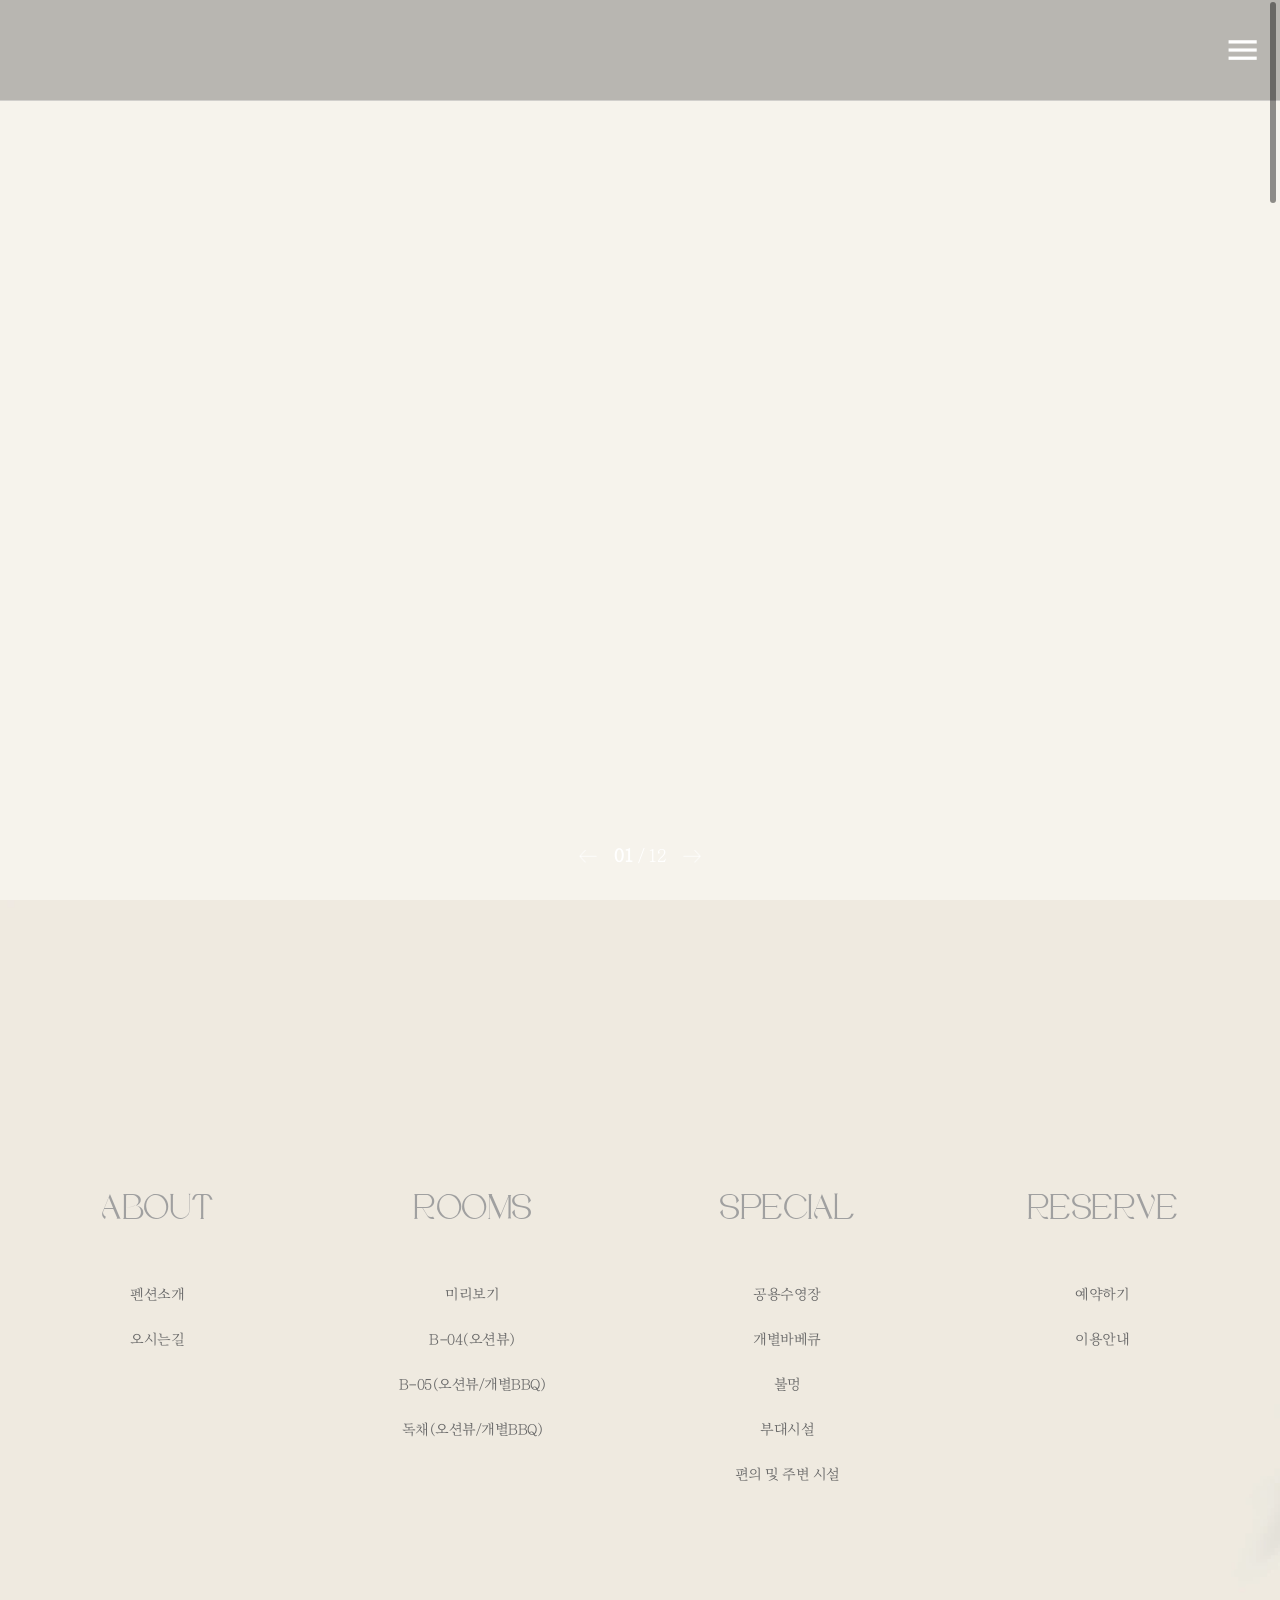
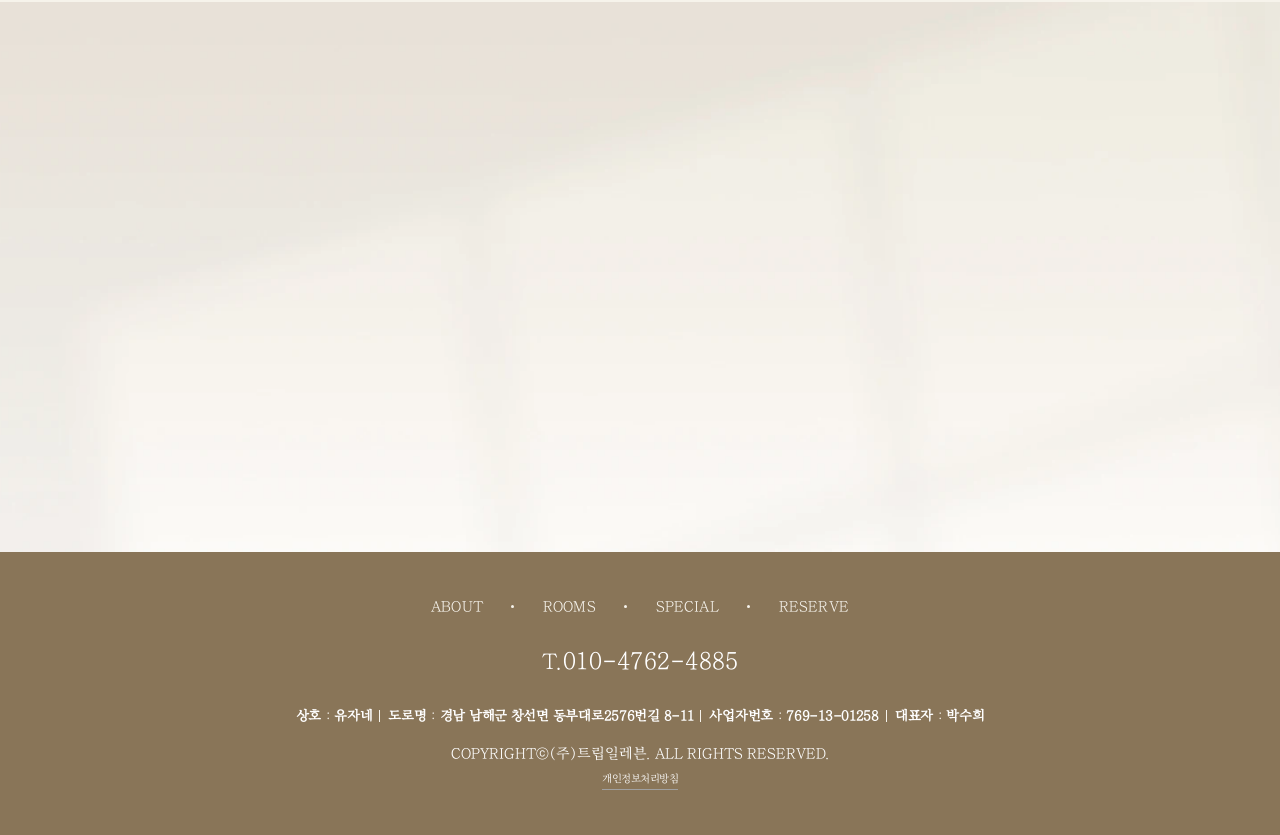
==== index.html @ 328dba09 "Deploy site files" ====
<!doctype html>
<html xmlns="http://www.w3.org/1999/xhtml" class="is-smooth-scroll-compatible is-loading">
  <head>
    <!-- 렌더 게이트: 매핑 전 placeholder/fallback 깜빡임 방지 (매핑 완료 시 페이드인) -->
    <style>html.tpl-loading body{opacity:0}body{opacity:1;transition:opacity .3s ease}</style>
    <script>document.documentElement.classList.add('tpl-loading');window.__tplReveal=function(){document.documentElement.classList.remove('tpl-loading');};setTimeout(function(){window.__tplReveal&&window.__tplReveal();},3000);</script>
    <meta name="viewport" content="width=device-width, initial-scale=1.0" />
    <meta http-equiv="Content-Type" content="text/html; charset=utf-8" />
    <title data-page-title>남해 유자네 펜션 - 홈</title>
    <link rel="icon" href="data:," />
    <!-- SEO: homepage.seo → preview-handler.applySeo()가 title/description/keywords/og 동적 주입 (하드코딩 없음) -->
    <meta property="og:type" content="website" />
    <link rel="stylesheet" type="text/css" href="styles/reset.css" />
    <link rel="stylesheet" type="text/css" href="styles/theme.css" />
    <link rel="stylesheet" type="text/css" href="styles/style.css" />
    <link rel="stylesheet" type="text/css" href="styles/vendor/swiper-bundle.min.css" />
    <link rel="stylesheet" type="text/css" href="styles/popup.css" />

    <script src="js/gsap.min.js"></script>
    <script src="js/ScrollTrigger.min.js"></script>
    <script type="text/javascript" src="js/swiper-bundle.min.js"></script>
    <script type="text/javascript" src="js/locomotive-scroll.min.js"></script>

    <script nomodule="" src="js/polyfill.min.js" crossorigin="anonymous"></script>
    <script
      nomodule=""
      src="https://polyfill.io/v3/polyfill.min.js?features=Object.assign%2CElement.prototype.append%2CNodeList.prototype.forEach%2CCustomEvent%2Csmoothscroll"
      crossorigin="anonymous"
    ></script>
    <!-- Open Graph Meta Tags for Social Media -->
  <meta property="og:type" content="website" />
  <meta property="og:title" content="남해 유자네 펜션 - 홈" />
  <meta property="og:description" content="남해 바다를 바라보고 있는 남해 유자네 독채 펜션에서 여유로운 남해 여행을 즐겨보세요." />
  <meta property="og:image" content="https://bookingplay-media.s3.amazonaws.com/item_images/2026/07/22/osqybiNuXGYn.jpg" />
  <meta property="og:url" content="https://uzane.co.kr" />

  <!-- Twitter Card Meta Tags -->
  <meta name="twitter:card" content="summary_large_image" />
  <meta name="twitter:title" content="남해 유자네 펜션 - 홈" />
  <meta name="twitter:description" content="남해 바다를 바라보고 있는 남해 유자네 독채 펜션에서 여유로운 남해 여행을 즐겨보세요." />
  <meta name="twitter:image" content="https://bookingplay-media.s3.amazonaws.com/item_images/2026/07/22/osqybiNuXGYn.jpg" />
  <meta name="naver-site-verification" content="ab165ce843933092f694b559fee39008e54202b0" />
  <meta name="google-site-verification" content="N4rwlb8lvlrsUyR3UeBVffX1LA1-l-J0FugSSKauiQo" />
</head>
  <body>
    <div id="wrap">
      <div id="header-wrap"></div>

      <!-- s: scroll-wrap -->
      <div class="scroll-wrap" id="doc" data-scroll-container="">
        <!-- s: container -->
        <div id="container" class="fadeDown" data-scroll="">
          <!--// main_visual -->
          <div class="main_visual visual">
            <div class="visual_box">
              <div class="visual_control">
                <div
                  class="swiper-arw swiper-button-prev"
                  style="
                    background: url(images/visual_prev.webp) no-repeat left center;
                    background-size: auto 100%;
                  "
                ></div>
                <div class="paging swiper-pagination"></div>
                <div
                  class="swiper-arw swiper-button-next"
                  style="
                    background: url(images/visual_next.webp) no-repeat right center;
                    background-size: auto 100%;
                  "
                ></div>
              </div>
              <div class="swiper-container mvisual">
                <!-- data-* : data-index-hero-slides | customFields.pages.index.sections[0].hero.images[isSelected] (배경 슬라이드 동적 생성) -->
                <div class="swiper-wrapper" data-index-hero-slides>
                  <!-- MAPPER: hero.images 기준 .swiper-slide>.img(background-image) 동적 생성 -->
                </div>
              </div>
            </div>
          </div>
          <!--// main_visual -->
          <!-- s: content -->
          <section id="content" class="main">
            <!-- s: main_about -->
            <div class="main_about" style="background-image: url(images/about_bg.webp)">
              <div class="cont">
                <div class="fl">
                  <!-- data-* : data-index-about-image | customFields.pages.index.sections[0].essence.images[isSelected][0].url (background-image, 없으면 empty placeholder) -->
                  <div
                    class="img fadeRight"
                    data-scroll=""
                    data-index-about-image
                  ></div>
                </div>
                <div class="fr">
                  <div class="txt">
                    <!-- data-* : data-index-about-title | essence.title (없으면 'A quiet moment...' fallback은 mapper 주입) -->
                    <p class="btxt fadeUp" data-scroll="" data-index-about-title></p>
                    <!-- data-* : data-index-about-description | essence.description (없으면 '창밖으로...{숙소명}에서...' fallback은 mapper 주입) -->
                    <p class="stxt mg60t fadeUp" data-scroll="" data-index-about-description></p>
                  </div>
                </div>
              </div>
            </div>
            <!-- e: main_about -->
            <div class="main_special" style="background: color-mix(in srgb, var(--color-primary) 55%, transparent)">
              <div class="cont fadeUp" data-scroll="">
                <div class="fl">
                  <div class="swiper-container spec-img">
                    <!-- data-* : data-index-special-slides | property.facilities[] (이미지 슬라이드, bg=facilities[i].images[isSelected][0].url, 링크 facility.html?id={id}) -->
                    <div class="swiper-wrapper" data-index-special-slides>
                      <!-- MAPPER: facilities[] 기준 .swiper-slide.item > a(facility.html?id={id}) > .img(background-image) 동적 생성 -->
                    </div>
                  </div>
                </div>
                <div class="fr">
                  <!-- data-* : data-index-special-titles | property.facilities[] (각 .txt-con: btxt='special' 정적 + stxt=facilities[i].name 동적) -->
                  <div class="spec-tit" data-index-special-titles>
                    <!-- MAPPER: facilities[] 기준 .txt-con(첫번째 on) > btxt 'special' + stxt=name 동적 생성 -->
                  </div>
                  <div class="swiper-container spec-txt">
                    <!-- data-* : data-index-special-texts | property.facilities[] (각 슬라이드 btxt='SPECIAL 0N' 정적 + stxt=facilities[i].description 동적) -->
                    <div class="swiper-wrapper" data-index-special-texts>
                      <!-- MAPPER: facilities[] 기준 .swiper-slide.item > .txt > btxt 'SPECIAL 0N' + stxt=description 동적 생성 -->
                    </div>
                    <div class="swiper-pagination"></div>
                  </div>
                </div>
                <div class="btns">
                  <a
                    href="#n"
                    class="spec-prev"
                    style="background-image: url(images/special_prev.webp)"
                  ></a>
                  <a
                    href="#n"
                    class="spec-next"
                    style="background-image: url(images/special_next.webp)"
                  ></a>
                </div>
              </div>
            </div>

            <div class="main_room" style="background: color-mix(in srgb, var(--color-primary) 55%, transparent)">
              <div class="cont fadeUp" data-scroll="">
                <h3>ROOM PREVIEW</h3>
                <div class="preivew fadeUp" data-scroll="">
                  <div class="swiper-container">
                    <!-- data-* : data-index-room-slides | customFields.roomtypes[] (+ rooms[] id매칭으로 구조 텍스트). 컨테이너 비우고 동적 생성, 링크 room.html?room_id={roomtypes[i].id} -->
                    <div class="swiper-wrapper" data-index-room-slides>
                      <!-- MAPPER: roomtypes[] 기준 .swiper-slide.item > a(room.html?room_id={id}, .custom_mousemove) > .img(background) + .txt(btxt=name, stxt=구조) 동적 생성 -->
                    </div>
                    <div class="swiper-pagination"></div>
                  </div>
                  <a
                    href="#n"
                    class="room-prev"
                    style="background-image: url(images/special_prev.webp)"
                  ></a>
                  <a
                    href="#n"
                    class="room-next"
                    style="background-image: url(images/special_next.webp)"
                  ></a>
                </div>
              </div>
            </div>

            <!-- 배경: 디자인 기본 이미지(real_bg) 유지 — closing 이미지 매핑 안 함 -->
            <div
              class="main_reserve"
              style="
                background: url(images/real_bg.webp) no-repeat center top;
                background-size: cover;
              "
            >
              <div class="cont">
                <p
                  class="fadeUp"
                  data-scroll=""
                  style="background: url(images/real_dots.png) no-repeat center top"
                ></p>
                <!-- data-* : data-index-closing-description | customFields.pages.index.sections[0].closing.description -->
                <p class="fadeUp" data-scroll="" data-index-closing-description></p>
                <!-- data-* : data-booking-link | property.realtimeBookingId -->
                <a href="#!" target="_blank" class="fadeUp" data-scroll="" data-booking-link>
                  <span>예약하기</span>
                </a>
              </div>
            </div>
          </section>
          <!-- e: content -->
        </div>
        <!-- e: container -->
        <div id="footer-wrap"></div>
      </div>
    </div>

    <!-- 팝업 (homepage.customFields.popup.popups / enabled·기간 따라 노출, 미리보기 POPUP_UPDATE 연동) -->
    <div id="popup-container"></div>

    <!-- infra: 데이터 매핑 & 동적 헤더/푸터 -->
    <script src="js/image-helpers.js"></script>
    <script src="js/preview-handler.js"></script>
    <script src="js/data-mapper/core/base-mapper.js"></script>
    <script src="js/data-mapper/pages/header-footer-mapper.js"></script>
    <script src="js/data-mapper/pages/index-mapper.js"></script>
    <script src="js/header-footer-loader.js"></script>
    <!-- 페이지 인터랙션 (vanilla) -->
    <script src="js/common.js"></script>
    <script src="js/custom.js"></script>
    <!-- 팝업 매니저 -->
    <script src="js/popup.js"></script>
  </body>
</html>
---- styles/theme.css ----
@charset "UTF-8";
/* Theme CSS - 폰트/색상 변수 + 폰트 import·@font-face 통합 */
/* 이 파일만 수정하면 전체 테마(색상/폰트) 변경 가능 */

/* ── Font Imports (전 폰트 import는 이 파일에 통합) ── */
@import url('https://fonts.googleapis.com/css2?family=Noto+Sans+KR:wght@100;300;400;500;700;900&family=Jeju+Myeongjo&family=Qwigley&display=swap');

/* 로컬 장식 영문 (Abigail) — 깨진 woff2 제외, 정상 woff/otf만 사용 */
@font-face {
  font-family: 'Abigail';
  font-style: normal;
  src:
    url(../fonts/abigail.woff) format('woff'),
    url(../fonts/abigail.otf) format('opentype');
  font-display: swap;
}

/* CSS Variables */
:root {
  /* 색상 (primary: 베이지 배경, secondary: 브라운 브랜드) */
  --color-primary: #f6f3ec;
  --color-secondary: #897558;

  /* 한글 폰트 (main: 제주명조, sub: 명조 타이틀) */
  --font-ko-main: 'Jeju Myeongjo', serif;
  --font-ko-sub: 'Jeju Myeongjo', serif;

  /* 영문 폰트 (장식 메인) */
  --font-en-main: 'Abigail', cursive;
}
---- styles/style.css ----
/*** 공통 ***/
.clear:after {
  content: '';
  display: block;
  clear: both;
}
.dn {
  display: none;
}
.for_pc {
  display: inline-block;
}
.for_m {
  display: none;
}
.ff_notokr {
  font-family: var(--font-ko-main) !important;
}

@media only screen and (max-width: 999px) {
  /*ybs*/
  .header .btn_menu,
  .header .btn_reserve {
    display: block;
  }
  .header .ybs {
    right: 60px;
  }
}

@media screen and (max-width: 640px) {
  .for_pc {
    display: none;
  }
  .for_m {
    display: block;
  }
}
.mo {
  display: none;
}
@media screen and (max-width: 479px) {
  .mo {
    display: block;
  }
}
/*** 레이아웃 ***/
html {
  overflow: hidden;
}
#wrap {
  min-width: 360px;
  overflow: hidden;
  letter-spacing: -0.5px;
  position: relative;
  background-color: var(--color-primary);
}
.inner {
  max-width: 1440px;
  margin: 0 auto;
  box-sizing: border-box;
  position: relative;
  z-index: 6;
  font-size: 0;
}

@media only screen and (max-width: 1480px) {
}
@media only screen and (max-width: 1280px) {
}
@media only screen and (max-width: 1100px) {
}
@media only screen and (max-width: 999px) {
  html.has-scroll-smooth {
    backface-visibility: hidden; /* transform: translateZ(0); */
  }
}
@media only screen and (max-width: 680px) {
  html.has-scroll-smooth {
    position: fixed;
    top: 0;
    bottom: 0;
    left: 0;
    right: 0;
  }
}
@media only screen and (max-width: 480px) {
}

/* ======================================================
header
=========================================================*/
.header,
.header {
  position: fixed;
  left: 0;
  top: 0;
  right: 0;
  z-index: 91;
  background: rgba(0, 0, 0, 0.25);
  border-bottom: 1px solid rgba(255, 255, 255, 0.35);
  min-width: 360px;
  -webkit-transition: all 0.3s ease-in-out;
  -moz-transition: all 0.3s ease-in-out;
  -o-transition: all 0.3s ease-in-out;
  transition: all 0.3s ease-in-out;
}
.header.on {
  border-bottom: 1px solid #eee;
}
.header .hd_inner {
  text-align: center;
  max-width: 1440px;
  margin: 0 auto;
  position: relative;
  z-index: 123;
  height: 100px;
}
.header .hd_inner:after {
  content: '';
  display: block;
  clear: both;
}
.header .logo {
  font-size: 42px;
  display: inline-block;
  position: absolute;
  left: 20px;
  top: 50%;
  transform: translateY(-50%);
  font-family: 'Alex Brush', serif;
  color: #fff;
  text-align: center;
  z-index: 999;
}
.header .logo a {
  color: inherit;
  font-family: 'Alex Brush', serif;
  width: 200px;
  height: 60px;
  display: block;
  background-position: left center;
  background-repeat: no-repeat;
  background-size: auto 100%;
  padding-right: 50px;
}
.header .logo span {
  display: block;
  font-size: 13px;
  line-height: 1;
  color: inherit;
  line-height: 70px;
  background-size: auto 100%;
  text-indent: -9999em;
}
.header .logo2 {
  position: absolute;
  left: 20px;
  top: 50%;
  transform: translateY(-50%);
  z-index: 999;
}
.header .logo2 a {
  font-family: 'Alex Brush', serif;
  font-size: 40px;
  width: 200px;
  height: 60px;
  background-position: left center;
  background-repeat: no-repeat;
  color: #c3a87f;
  display: block;
  background-size: auto 100%;
  padding-right: 50px;
}
.header .logo2 span {
  line-height: 70px;
  text-indent: -9999em;
}

/* 로고 색상 자동 보정 (JS: HeaderFooterMapper.tintLogo)
   업로드 로고의 알파 채널을 mask로 써서 모양만 남기고 테마 색으로 칠한다.
   투명 배경 로고 + CORS 허용 시에만 클래스가 붙고, 아니면 원본 배경이미지 그대로. */
.header .logo a.is-logo-tinted,
.header .logo2 a.is-logo-tinted {
  -webkit-mask-image: var(--logo-mask);
  mask-image: var(--logo-mask);
  -webkit-mask-repeat: no-repeat;
  mask-repeat: no-repeat;
  -webkit-mask-position: left center;
  mask-position: left center;
  -webkit-mask-size: auto 100%;
  mask-size: auto 100%;
}
/* 최상단은 흰색, 스크롤 시에는 테마 색(백오피스가 --color-secondary를 덮어쓰면 함께 바뀜) */
.header .logo a.is-logo-tinted {
  background-color: #fff;
}
.header .logo2 a.is-logo-tinted {
  background-color: var(--color-secondary);
}
.header .hd_sns_btn {
  display: none;
}
.header .hd_sns_btn a + a {
  margin-left: 15px;
}
.header .btn_hd_res {
  margin-left: 15px;
  position: relative;
}
.header .btn_hd_res a {
}
.header .btn_menu {
}
.header .btn_menu img {
}
.header .hd_lnb {
  position: relative;
  z-index: 90;
  display: none;
}
.header .hd_lnb:after {
  content: '';
  display: block;
  clear: both;
}
.header .hd_lnb ul,
.header .hd_lnb ul .depth1 {
  display: inline-block;
  vertical-align: middle;
}
.header .hd_lnb ul .depth1 {
  font-size: 16px;
  position: relative;
  padding: 0 20px;
}
.header .hd_lnb ul .depth1 .depth1_a {
  font-family: var(--font-ko-sub);
  line-height: 6.25;
  display: block;
  font-weight: 600;
  color: #fff;
  padding: 0 40px;
  transition: none;
  letter-spacing: 0;
}
.header .hd_lnb ul .depth1 .depth_box {
  position: absolute;
  left: 50%;
  top: calc(100% + 30px);
  width: 100%;
  transform: translateX(-50%);
  z-index: 91;
  text-align: center;
  max-height: 0;
  overflow: hidden;
  opacity: 0;
  transition: all 0.4s;
}
.header .hd_lnb ul .depth1 .depth_box.on {
  max-height: 1000px;
  opacity: 1;
}
.header .hd_lnb ul .depth1 .depth_box li {
  font-size: 14px;
  line-height: 1;
  padding: 5px 0;
  color: #333;
}
.header .hd_lnb ul .depth1 .depth_box li + li {
  margin-top: 5px;
}
.header .hd_lnb ul .depth1 .depth_box li a {
  display: inline-block;
  font-size: inherit;
  color: inherit;
  line-height: 1.5em;
  position: relative;
}
.header .hd_lnb ul .depth1 .depth_box li a:after {
  width: 0;
  left: 50%;
  bottom: -1px;
  border-bottom: 1px solid var(--color-secondary);
  display: block;
  content: '';
  position: absolute;
  -webkit-transition: width 0.4s ease-in-out;
  -moz-transition: width 0.4s ease-in-out;
  -o-transition: width 0.4s ease-in-out;
  transition: width 0.4s ease-in-out;
  -webkit-transform: translateX(-50%);
  -moz-transform: translateX(-50%);
  -ms-transform: translateX(-50%);
  -o-transform: translateX(-50%);
  transform: translateX(-50%);
}
.header .hd_lnb ul .depth1 .depth_box li a:hover:after,
.header .hd_lnb ul .depth1 .depth_box li.active a:after {
  width: 100%;
}
.header .hd_lnb ul .depth1 .depth_box li a:hover {
}

.header .hd_lnb .hd_lnb01 {
  float: left;
}
.header .hd_lnb .hd_lnb02 {
  float: right;
}
.header .hd_lnb_bg {
  position: absolute;
  left: 0;
  top: 100%;
  right: 0;
  background: rgba(255, 255, 255, 0.7);
  z-index: 50;
  overflow: hidden;
  height: 0;
  box-sizing: border-box;
  height: 0;
  transition: all 0.5s;
}
.header .hd_lnb_bg.on {
  height: 550px;
}

/**ybs**/
.header .btn_hd_res {
  display: none;
}
.header .btn_hd_res a {
  display: inline-block;
  font-family: var(--font-ko-sub);
  font-size: 15px;
  line-height: 2.125;
  padding: 0 20px;
  color: #fff;
  background: var(--color-secondary);
}
.header .btn_hd_res:hover {
  text-decoration: underline;
}

.header .btn_menu {
  display: none;
  width: 36px;
  height: 36px;
  position: absolute;
  right: 20px;
  top: 50%;
  transform: translateY(-50%);
  cursor: pointer;
}
.header .btn_reserve {
  display: none;
  width: 36px;
  height: 36px;
  position: absolute;
  right: 60px;
  top: 50%;
  transform: translateY(-50%);
  cursor: pointer;
}

.header .ybs {
  display: none;
  width: 36px;
  height: 36px;
  position: absolute;
  right: 100px;
  top: 50%;
  transform: translateY(-50%);
  cursor: pointer;
}
/*-----ybs_end-------*/

.header .btn_menu .under {
  display: block;
  height: 36px;
}
.header .btn_menu .over {
  display: none;
  height: 36px;
}
.header.on .btn_menu .under {
  display: none;
}
.header.on .btn_menu .over {
  display: block;
}

.header .btn_reserve .under {
  display: block;
  height: 36px;
  text-indent: -9999em;
}
.header .btn_reserve .under p {
  font-size: 11.5px;
  color: #000;
  position: absolute;
  bottom: -6px;
  left: 29px;
}
.header .btn_reserve .over {
  display: none;
  height: 36px;
}
.header.on .btn_reserve .under {
  display: none;
}
.header.on .btn_reserve .over {
  display: block;
  text-indent: -9999em;
  position: relative;
}

/* 상단 on */
.header.on {
  background: #fff;
}
.header.on .hd_inner {
  margin: 0 auto;
  text-align: right;
  box-sizing: border-box;
  padding-right: 90px;
}
.header.on .logo2,
.header.on .hd_lnb,
.header.on .hd_sns_btn,
.header.on .hd_sns_btn a,
.header.on .btn_hd_res {
  display: inline-block;
  vertical-align: middle;
}
.header.on .hd_lnb ul .depth1 {
  line-height: 5.3125;
}
.header.on .hd_lnb ul .depth1 .depth1_a {
  color: #555;
  padding: 0 30px;
}
.header.on .hd_lnb .hd_lnb01,
.header.on .hd_lnb .hd_lnb02 {
  float: inherit;
}
.header.on .logo {
  display: none;
}
@media only screen and (max-width: 1480px) {
}
@media only screen and (max-width: 1280px) {
  .header .hd_inner {
  }
  .header .hd_lnb ul .depth1 .depth1_a {
    padding: 0 30px;
  }
  .header.on .hd_lnb ul .depth1 .depth1_a {
    padding: 0 25px;
  }

  .header .btn_hd_res a {
    padding: 0 15px;
    font-size: 15px;
  }
  .header .btn_hd_res .reser_icon {
    top: -19px;
    left: -18px;
  }

  .header .hd_lnb ul .depth1 .depth1_a:hover:after,
  .header .hd_lnb ul .depth1.on .depth1_a:after {
    width: calc(100% - 50px);
  }
}
@media only screen and (max-width: 1100px) {
  .header .hd_inner {
  }
  .header .hd_lnb ul .depth1 .depth1_a {
    padding: 0 25px;
  }
  .header.on .hd_lnb ul .depth1 .depth1_a {
    padding: 0 20px;
  }

  .header .btn_hd_res a {
    font-size: 14px;
  }

  .header .hd_lnb ul .depth1 .depth1_a:hover:after,
  .header .hd_lnb ul .depth1.on .depth1_a:after {
    width: calc(100% - 40px);
  }
}
@media only screen and (min-width: 999px) {
  .header .btn_menu,
  .aside,
  .aside_bg {
    display: none !important;
  }
}
@media only screen and (max-width: 999px) {
  .header {
    background: none;
    border-bottom: 1px solid rgba(255, 255, 255, 0.3);
  }
  .header .hd_inner,
  .header.on .hd_inner {
    width: auto;
    height: 70px;
    padding-right: 0;
  }
  .hd_lnb {
    display: none !important;
  }
  .header .logo,
  .header .logo2,
  .header.on .logo,
  .header.on .logo2 {
    left: 5px;
    top: 10px;
    transform: translateY(0);
  }
  .header .logo a,
  .header .logo2 a {
    height: 45px;
    width: 100px;
  }
  .header .logo span,
  .header .logo2 span {
    height: 50px;
    line-height: 50px;
  }

  .btn_hd_res {
    display: none !important;
  }

  .header .btn_menu,
  .header .btn_reserve,
  .header .btn_link {
    display: block;
  }
}
@media only screen and (max-width: 680px) {
}
@media only screen and (max-width: 480px) {
}

/* 모바일 카테고리 */
.header .logo2 {
  display: none;
}

.aside {
  position: relative;
  z-index: 1112;
  position: fixed;
  right: -480px;
  top: 0;
  max-height: 100%;
  min-width: 320px;
  width: 86%;
  max-width: 480px;
  overflow-y: auto;
  background: color-mix(in srgb, var(--color-primary) 35%, #fff);
  transition-timing-function: ease-in-out;
  display: flex;
  align-items: center;
  justify-content: center;
  -webkit-transition: right 0.6s cubic-bezier(0.77, 0, 0.175, 1);
  -moz-transition: right 0.6s cubic-bezier(0.77, 0, 0.175, 1);
  transition: right 0.6s cubic-bezier(0.77, 0, 0.175, 1);
}
.aside .aisde_inner {
  width: 100%;
  text-align: center;
}
.aside.on {
  right: 0;
}
.aside .aside_box {
}
.aside .btn_close {
  position: absolute;
  right: 30px;
  top: 30px;
  width: 30px;
  height: 30px;
  background-size: 25px !important;
  z-index: 9910;
}
.aside.on .btn_close {
  display: block;
}
.aside .depth1 {
  font-family: var(--font-ko-sub);
  font-size: 32px;
  letter-spacing: 0;
  line-height: 1.6em;
  color: #867165;
  display: block;
  font-weight: 600;
}
.aside .depth1:nth-child(n + 2) {
  margin-top: 30px;
}
.aside .depth_list {
  display: none;
  transition: none;
  padding: 15px 0;
}
.aside .depth_list li {
}
.aside .depth_list li:nth-child(n + 2) {
  margin-top: 15px;
}
.aside .depth_list li a {
  font-size: 20px;
  line-height: 1.4em;
  display: block;
  color: #797979;
  font-weight: 300;
}
.aside .depth_list li a:hover {
  color: #353535;
}

.aside_bg {
  position: fixed;
  left: 0;
  top: 0;
  bottom: 0;
  right: 0;
  z-index: 900;
  background: rgba(0, 0, 0, 0.7);
  display: none;
  cursor: pointer;
}

@media only screen and (max-width: 1480px) {
}
@media only screen and (max-width: 1280px) {
}
@media only screen and (max-width: 1100px) {
}
@media only screen and (max-width: 999px) {
}
@media only screen and (max-width: 680px) {
  .aside .depth1:nth-child(n + 2) {
    margin-top: 25px;
  }
  .aside .btn_close {
    background-size: 22px auto !important;
    right: 25px;
    top: 25px;
  }
  .aside .depth1 {
    font-size: 28px;
  }
  .aside .depth_list li:nth-child(n + 2) {
    margin-top: 12px;
  }
  .aside .depth_list li a {
    font-size: 18px;
  }
}
@media only screen and (max-width: 480px) {
  .aside .depth1:nth-child(n + 2) {
    margin-top: 20px;
  }
  .aside .btn_close {
    background-size: 19px auto !important;
    right: 25px;
    top: 20px;
  }
  .aside .depth1 {
    font-size: 24px;
  }
  .aside .depth_list li:nth-child(n + 2) {
    margin-top: 10px;
  }
  .aside .depth_list li a {
    font-size: 16px;
  }
}
@media only screen and (max-width: 400px) {
  .aside .depth1 {
    font-size: 21px;
  }
  .aside .depth_list li a {
    font-size: 15px;
  }
}

.bt-allmenu {
  position: absolute;
  right: 20px;
  top: 32px;
  width: 36px;
  height: 36px;
  z-index: 912;
}
.bt-allmenu .under {
  display: block;
  height: 36px;
}
.bt-allmenu .over {
  display: none;
  height: 36px;
}
.on .bt-allmenu .under {
  display: none;
}
.on .bt-allmenu .over {
  display: block;
}

#allmenu-wrap {
  position: fixed;
  top: 0;
  left: 0;
  overflow: hidden;
  z-index: 7005;
  padding-right: 80px;
  width: 100%;
  height: 100%;
  min-width: 1200px;
  box-sizing: border-box;
  -webkit-transition: transform 0.6s ease-in-out;
  -moz-transition: transform 0.6s ease-in-out;
  -o-transition: transform 0.6s ease-in-out;
  transition: transform 0.6s ease-in-out;
  -webkit-transform: translateY(100%);
  -moz-transform: translateY(100%);
  -ms-transform: translateY(100%);
  -o-transform: translateY(100%);
  transform: translateY(100%);
}
#allmenu-wrap .bg01 {
  position: absolute;
  top: 0;
  left: 0;
  width: 100%;
  height: 100%;
  box-sizing: border-box;
  -webkit-transition: transform 0.4s ease-in-out;
  -moz-transition: transform 0.4s ease-in-out;
  -o-transition: transform 0.4s ease-in-out;
  transition: transform 0.4s ease-in-out;
  -webkit-transform: translateY(100%);
  -moz-transform: translateY(100%);
  -ms-transform: translateY(100%);
  -o-transform: translateY(100%);
  transform: translateY(100%);
  z-index: 2;
}
#allmenu-wrap .bg02 {
  /*position:absolute;*/
  top: 0;
  left: 0;
  width: 105%;
  height: 100%;
  box-sizing: border-box;
  -webkit-transition: transform 0.5s ease-in-out;
  -moz-transition: transform 0.5s ease-in-out;
  -o-transition: transform 0.5s ease-in-out;
  transition: transform 0.5s ease-in-out;
  -webkit-transform: translateY(100%);
  -moz-transform: translateY(100%);
  -ms-transform: translateY(100%);
  -o-transform: translateY(100%);
  transform: translateY(100%);
  z-index: 4;
}

#allmenu-wrap.open {
  -webkit-transform: translateY(0);
  -moz-transform: translateY(0);
  -ms-transform: translateY(0);
  -o-transform: translateY(0);
  transform: translateY(0);
}

#allmenu-wrap.open .bg01 {
  opacity: 0.75;
  -webkit-transform: translateY(0);
  -moz-transform: translateY(0);
  -ms-transform: translateY(0);
  -o-transform: translateY(0);
  transform: translateY(0);
}
#allmenu-wrap.open .bg02 {
  opacity: 1;
  transition-delay: 0.13s;
  -webkit-transform: translateY(0);
  -moz-transform: translateY(0);
  -ms-transform: translateY(0);
  -o-transform: translateY(0);
  transform: translateY(0);
}

#allmenu-wrap .is-top {
  max-width: 1440px;
  width: 100%;
  z-index: 9123;
  position: absolute;
  left: 50%;
  top: 0;
  -webkit-transform: translateX(-50%);
  -moz-transform: translateX(-50%);
  -ms-transform: translateX(-50%);
  -o-transform: translateX(-50%);
  transform: translateX(-50%);
}
#allmenu-wrap .close {
  position: absolute;
  z-index: 2599;
  text-indent: -9999em;
  opacity: 0;
  width: 36px;
  height: 36px;
  background-size: 20px auto;
  right: 20px;
  top: 32px;
  z-index: 92;
  -webkit-transition: all 0.5s ease-in-out;
  -moz-transition: all 0.5s ease-in-out;
  -o-transition: all 0.5s ease-in-out;
  transition: all 0.5s ease-in-out;
}
#allmenu-wrap.open .close {
  transition-delay: 0.6s;
  opacity: 1;
}

#allmenu-wrap .allmenu {
  position: absolute;
  left: 0;
  top: 50%;
  margin-top: -30px;
  z-index: 23;
  width: 100%;
  -webkit-transform: translateY(-50%);
  -moz-transform: translateY(-50%);
  -ms-transform: translateY(-50%);
  -o-transform: translateY(-50%);
  transform: translateY(-50%);
}
#allmenu-wrap ul {
  width: 100%;
  max-width: 1440px;
  margin: 0 auto;
  box-sizing: border-box;
  position: relative;
  padding-top: 35px;
  text-align: center;
}
/*#allmenu-wrap ul:after{display:block; content:"";clear:both;}*/
#allmenu-wrap li.mn_l1 {
  float: left;
  width: 25%;
  box-sizing: border-box;
  position: relative;
  min-height: 275px;
  padding: 20px 0;
}

#allmenu-wrap.open li.mn_l1:after {
  left: 100%;
}
#allmenu-wrap.open li.mn_l1:nth-child(1):after {
  transition-delay: 0.2s;
}
#allmenu-wrap.open li.mn_l1:nth-child(2):after {
  transition-delay: 0.2s;
}
#allmenu-wrap.open li.mn_l1:nth-child(3):after {
  transition-delay: 0.2s;
}
#allmenu-wrap.open li.mn_l1:nth-child(4):after {
  transition-delay: 0.2s;
}
#allmenu-wrap.open li.mn_l1:nth-child(5):after {
  transition-delay: 0.2s;
}

#allmenu-wrap li .vc {
  width: 100%;
  box-sizing: border-box;
  padding: 0 0 0 0;
}
#allmenu-wrap li .mn_a1 {
  display: block;
  font-size: 50px;
  font-weight: 400;
  font-family: var(--font-en-main);
  text-align: center;
  text-transform: uppercase;
  line-height: 1.5em;
  color: #353535;
  letter-spacing: 0;
  padding: 0;
}
#allmenu-wrap li .mn_a1 span {
  display: inline-block;
  vertical-align: top;
  position: relative;
  font-size: 50px;
  font-family: var(--font-en-main);
  letter-spacing: 0;
}
#allmenu-wrap li .mn_a1 span:after {
  width: 6px;
  height: 6px;
  position: Absolute;
  right: -16px;
  top: 8px;
  display: block;
  content: '';
  background: #ff0000;
  border-radius: 100%;
  opacity: 0;
  -webkit-transition: opacity 0.3s ease-in-out;
  -moz-transition: opacity 0.3s ease-in-out;
  -o-transition: opacity 0.3s ease-in-out;
  transition: opacity 0.3s ease-in-out;
}

#allmenu-wrap li:hover .mn_a1 span:after {
  opacity: 1;
}

#allmenu-wrap li .depth2-wrap {
  padding-top: 40px;
  min-height: 240px;
}
#allmenu-wrap li .depth2 {
  padding: 0;
}
#allmenu-wrap li.mn_l2:nth-child(n + 2) {
  margin-top: 30px;
}
#allmenu-wrap li .mn_a2 {
  display: block;
  font-size: 16px;
  font-weight: 400;
  font-family: var(--font-ko-sub);
  text-align: center;
  text-transform: uppercase;
  line-height: 1.2em;
  position: Relative;
  color: #353535;
  letter-spacing: -0.02em;
  padding: 5px 0 5px 0;
  position: relative;
  -webkit-transition: all 0.5s ease-in-out;
  -moz-transition: all 0.5s ease-in-out;
  -o-transition: all 0.5s ease-in-out;
  transition: all 0.5s ease-in-out;
}

#allmenu-wrap li .mn_a2:hover {
  color: #222;
}
#allmenu-wrap li .mn_a2 span {
  font-size: 16px;
  font-family: var(--font-ko-sub);
  display: inline-block;
  vertical-align: top;
  position: Relative;
}
#allmenu-wrap li .mn_a2 span:after {
  width: 0;
  left: 50%;
  bottom: -5px;
  border-bottom: 1px solid var(--color-secondary);
  display: block;
  content: '';
  position: absolute;
  -webkit-transition: width 0.4s ease-in-out;
  -moz-transition: width 0.4s ease-in-out;
  -o-transition: width 0.4s ease-in-out;
  transition: width 0.4s ease-in-out;
  -webkit-transform: translateX(-50%);
  -moz-transform: translateX(-50%);
  -ms-transform: translateX(-50%);
  -o-transform: translateX(-50%);
  transform: translateX(-50%);
}
#allmenu-wrap li .mn_a2:hover span:after,
#allmenu-wrap li.active .mn_a2:after {
  width: 100%;
}

#allmenu-wrap li .mn_a1 {
  display: block;
  opacity: 0;
  position: Relative;
  -webkit-transform: translateY(10%);
  -moz-transform: translateY(10%);
  -ms-transform: translateY(10%);
  -o-transform: translateY(10%);
  transform: translateY(10%);
  -webkit-transition:
    transform 0.5s ease-in-out,
    opacity 0.5s ease-in-out;
  -moz-transition:
    transform 0.5s ease-in-out,
    opacity 0.5s ease-in-out;
  -o-transition:
    transform 0.5s ease-in-out,
    opacity 0.5s ease-in-out;
  transition:
    transform 0.5s ease-in-out,
    opacity 0.5s ease-in-out;
}
#allmenu-wrap li .depth2 {
  position: relative;
  opacity: 0;
  -webkit-transform: translateY(5%);
  -moz-transform: translateY(5%);
  -ms-transform: translateY(5%);
  -o-transform: translateY(5%);
  transform: translateY(5%);
  -webkit-transition:
    transform 0.5s ease-in-out,
    opacity 0.5s ease-in-out;
  -moz-transition:
    transform 0.5s ease-in-out,
    opacity 0.5s ease-in-out;
  -o-transition:
    transform 0.5s ease-in-out,
    opacity 0.5s ease-in-out;
  transition:
    transform 0.5s ease-in-out,
    opacity 0.5s ease-in-out;
}

#allmenu-wrap .btns {
  position: absolute;
  left: 0;
  bottom: 4%;
  width: 100%;
  z-index: 2123;
  text-align: center;
  opacity: 0;
  -webkit-transform: translateY(10%);
  -moz-transform: translateY(10%);
  -ms-transform: translateY(10%);
  -o-transform: translateY(10%);
  transform: translateY(10%);
  -webkit-transition:
    transform 0.5s ease-in-out,
    opacity 0.5s ease-in-out;
  -moz-transition:
    transform 0.5s ease-in-out,
    opacity 0.5s ease-in-out;
  -o-transition:
    transform 0.5s ease-in-out,
    opacity 0.5s ease-in-out;
  transition:
    transform 0.5s ease-in-out,
    opacity 0.5s ease-in-out;
}
#allmenu-wrap .btns a {
  display: inline-block;
  vertical-align: top;
  border: 1px solid var(--color-secondary);
  width: 182px;
  height: 45px;
  font-weight: 100;
  box-sizing: border-box;
  text-align: center;
  line-height: 43px;
  animation-delay: 0.6s;
  position: relative;
  overflow: hidden;
}
#allmenu-wrap .btns a span {
  position: relative;
  display: inline-block;
  vertical-align: top;
  padding-left: 32px;
  font-size: 15px;
  color: var(--color-secondary);
  -webkit-transition: color 0.4s ease-in-out;
  -moz-transition: color 0.4s ease-in-out;
  -o-transition: color 0.4s ease-in-out;
  transition: color 0.4s ease-in-out;
}

#allmenu-wrap .btns a span::before {
  content: '';
  position: absolute;
  left: 0;
  top: 50%;
  width: 16px;
  height: 16px;
  transform: translateY(-50%);
  background-color: var(--color-secondary);
  -webkit-mask-image: url('../images/real_clock.png');
  mask-image: url('../images/real_clock.png');
  -webkit-mask-repeat: no-repeat;
  mask-repeat: no-repeat;
  -webkit-mask-position: center;
  mask-position: center;
  -webkit-mask-size: 16px 16px;
  mask-size: 16px 16px;
  transition: background-color 0.4s ease-in-out;
}
#allmenu-wrap .btns a:hover span::before {
  background-color: #fff;
}
#allmenu-wrap .btns a::after {
  content: '';
  display: block;
  width: 100%;
  height: 0%;
  border-top: solid 60px var(--color-secondary);
  position: absolute;
  top: -10px;
  left: 0;
  border-right: 45px solid transparent;
  z-index: -1;
  transform: translateX(-100%);
  transition: 0.75s;
}
#allmenu-wrap .btns a::before {
  content: '';
  display: block;
  width: 100%;
  height: 0%;
  border-top: solid 60px var(--color-secondary);
  position: absolute;
  top: -10px;
  right: 0;
  border-left: 45px solid transparent;
  z-index: -1;
  transform: translateX(100%);
  transition: 0.75s;
}

#allmenu-wrap .btns a:hover::after {
  transform: translateX(0);
}
#allmenu-wrap .btns a:hover::before {
  transform: translateX(0);
}
#allmenu-wrap .btns a:hover span {
  color: #fff;}

#allmenu-wrap.open li.mn_l1 .mn_a1 {
  transition-delay: 0.6s;
  opacity: 1;
  -webkit-transform: translateY(0);
  -moz-transform: translateY(0);
  -ms-transform: translateY(0);
  -o-transform: translateY(0);
  transform: translateY(0);
}
#allmenu-wrap.open li.mn_l1 .depth2 {
  transition-delay: 0.8s;
  opacity: 1;
  -webkit-transform: translateY(0);
  -moz-transform: translateY(0);
  -ms-transform: translateY(0);
  -o-transform: translateY(0);
  transform: translateY(0);
}
#allmenu-wrap.open .btns {
  transition-delay: 1s;
  opacity: 1;
  -webkit-transform: translateY(0);
  -moz-transform: translateY(0);
  -ms-transform: translateY(0);
  -o-transform: translateY(0);
  transform: translateY(0);
}
@media only screen and (max-width: 1480px) {
  #allmenu-wrap li .mn_a1 span {
    font-size: 45px;
  }
  #allmenu-wrap li .depth2-wrap {
    padding-top: 20px;
  }
  #allmenu-wrap li.mn_l2:nth-child(n + 2) {
    margin-top: 20px;
  }
  #allmenu-wrap li .mn_a2 {
    font-size: 15px;
  }

  #allmenu-wrap .btns a {
    width: 165px;
  }
  #allmenu-wrap .btns a span {
    background-size: 18px auto !important;
    padding-left: 28px;
    font-size: 14px;
  }
}
@media only screen and (max-width: 1280px) {
  #allmenu-wrap li .mn_a1 span {
    font-size: 40px;
  }
  #allmenu-wrap li .depth2-wrap {
    padding-top: 10px;
  }
  #allmenu-wrap li.mn_l2:nth-child(n + 2) {
    margin-top: 10px;
  }
  #allmenu-wrap li .mn_a2 {
    font-size: 14px;
  }

  #allmenu-wrap .btns a {
    width: 142px;
    height: 40px;
    line-height: 38px;
  }
  #allmenu-wrap .btns a span {
    background-size: 15px auto !important;
    padding-left: 25px;
    font-size: 13px;
  }
}
@media only screen and (max-width: 1100px) {
}
@media only screen and (max-width: 999px) {
  #header .bt-allmenu,
  #allmenu-wrap {
    display: none !important;
  }
}
@media only screen and (max-width: 680px) {
}
@media only screen and (max-width: 480px) {
}

/* ======================================================
공통
=========================================================*/
.swiper-container {
  overflow: hidden;
}
.swiper-pagination.paging {
  position: static;
  transform: none;
  width: auto;
}
.swiper-arw.swiper-button-next,
.swiper-arw.swiper-button-prev {
  cursor: pointer;
  width: auto;
  height: auto;
  margin: 0;
  display: inline-block;
  position: static;
  font-size: 0;
}
.swiper-arw.swiper-button-next:after,
.swiper-arw.swiper-button-prev:after {
  display: none;
}
.swiper-horizontal .swiper-pagination.swiper-paging {
  bottom: 104px;
  text-align: center;
  z-index: 5;
}
.swiper-horizontal .swiper-pagination.swiper-paging .swiper-pagination-bullet {
  width: 10px;
  height: 10px;
  border-radius: 10px;
  opacity: 1;
  background: #fff;
  transition: all 0.4s;
}
.swiper-horizontal .swiper-pagination.swiper-paging .swiper-pagination-bullet-active {
  width: 50px;
  background: var(--color-secondary);
}

/* ======================================================
.visual
=========================================================*/
.visual {
  height: 100vh;
  z-index: 0;
  position: relative;
}
.visual .visual_box {
  overflow: hidden;
}
.visual .visual_box .swiper-slide .img {
  height: 100vh;
}

.visual .visual_control {
  width: 190px;
  font-size: 0;
  text-align: center;
  position: absolute;
  bottom: 45px;
  left: 50%;
  z-index: 2;
  transform: translate(-50%, 0);
}
.visual .visual_control > * {
  display: inline-block;
  vertical-align: middle;
}
.visual .visual_control .swiper-arw {
  width: 24px;
  height: 18px;
}

.visual .visual_control .swiper-pause {
  width: 10px;
  height: 10px;
  margin-left: 22px;
  cursor: pointer;
  border: 3px solid #fff;
  border-width: 0 3px 0 3px;
  box-sizing: border-box;
}
.visual .visual_control .swiper-start {
  display: none;
  margin-left: 21px;
  cursor: pointer;
  border-left: 5px solid transparent;
  border-right: 6px solid transparent;
  border-bottom: 9.45px solid #fff;
  transform: rotate(92deg);
}

.visual .paging,
.visual .paging span {
  font-size: 0;
}
.visual .paging {
  margin: 0px 16px;
}
.visual .paging span {
  font-size: 20px;
  color: #fff;
  position: relative;
  font-family: var(--font-ko-sub);
  line-height: 18px;
}
.visual .paging span + span {
  padding-left: 10px;
  margin-left: 6px;
  font-weight: 100;
}
.visual .paging span + span:after {
  content: '/';
  display: inline-block;
  position: absolute;
  left: 0;
  top: 50%;
  font-weight: 100;
  font-size: inherit;
  font-family: inherit;
  transform: translateY(-50%);
}
.visual .paging .swiper-pagination-current {
  font-weight: 600;
}

.visual.tour {
  height: 1080px;
}
.visual.tour .visual_box .swiper-slide .img {
  height: 1080px;
}
@media only screen and (max-width: 1480px) {
  .visual {
    height: 1080px;
  }
  .visual .visual_box .swiper-slide .img {
    height: 1080px;
  }

  .visual.tour {
    height: 900px;
  }
  .visual.tour .visual_box .swiper-slide .img {
    height: 900px;
  }

  .visual .visual_control {
    bottom: 35px;
  }
  .visual .visual_control .swiper-arw {
    width: 22px;
    background-size: 20px auto !important;
  }

  .visual .paging {
    margin: 0px 14px;
  }
  .visual .paging span {
    font-size: 18px;
  }
}
@media only screen and (max-width: 1280px) {
  .visual {
    height: 900px;
  }
  .visual .visual_box .swiper-slide .img {
    height: 900px;
  }

  .visual.tour {
    height: 800px;
  }
  .visual.tour .visual_box .swiper-slide .img {
    height: 800px;
  }
}
@media only screen and (max-width: 1100px) {
  .visual {
    height: 800px;
  }
  .visual .visual_box .swiper-slide .img {
    height: 800px;
  }

  .visual.tour {
    height: 700px;
  }
  .visual.tour .visual_box .swiper-slide .img {
    height: 700px;
  }
}
@media only screen and (max-width: 999px) {
  .visual {
    height: 700px;
  }
  .visual .visual_box .swiper-slide .img {
    height: 700px;
  }

  .visual.tour {
    height: 600px;
  }
  .visual.tour .visual_box .swiper-slide .img {
    height: 600px;
  }

  .visual .visual_control {
    bottom: 25px;
  }
  .visual .visual_control .swiper-arw {
    width: 20px;
    background-size: 18px auto !important;
  }

  .visual .paging {
    margin: 0px 12px;
  }
  .visual .paging span {
    font-size: 16px;
  }
}
@media only screen and (max-width: 680px) {
  .visual {
    height: 450px;
  }
  .visual .visual_box .swiper-slide .img {
    height: 450px;
  }

  .visual.tour {
    height: 500px;
  }
  .visual.tour .visual_box .swiper-slide .img {
    height: 500px;
  }

  .visual .visual_control .swiper-arw {
    width: 18px;
    background-size: 14px auto !important;
  }
  .visual .paging span {
    font-size: 14px;
  }
}
@media only screen and (max-width: 480px) {
  .visual {
    height: 400px;
  }
  .visual .visual_box .swiper-slide .img {
    height: 400px;
  }

  .visual.tour {
    height: 400px;
  }
  .visual.tour .visual_box .swiper-slide .img {
    height: 400px;
  }

  .visual .visual_control {
    bottom: 15px;
  }
  .visual .visual_control .swiper-arw {
    width: 16px;
  }
  .visual .paging span {
    font-size: 12px;
  }
}
@media only screen and (max-width: 400px) {
  .visual {
    height: 300px;
  }
  .visual .visual_box .swiper-slide .img {
    height: 300px;
  }
}

/* ======================================================
.main_about
=========================================================*/
.main_about {
  padding: 130px 0 130px 0;
  background-color: #fff !important;
  background-size: cover !important;
}
.main_about .cont {
  position: relative;
  z-index: 2;
}
.main_about .cont:after {
  display: block;
  content: '';
  clear: both;
}
.main_about .fl {
  float: left;
  width: 50%;
  display: flex;
  align-items: center;
  justify-content: right;
}
.main_about .fr {
  float: left;
  width: 50%;
  max-width: 720px;
  padding: 0 46px 0 95px;
  min-height: 540px;
  position: relative;
  box-sizing: border-box;
  z-index: 2;
  display: flex;
  align-items: center;
  justify-content: center;
}

.main_about .fl .img {
  width: 100%;
  height: 540px;
  background-size: cover;
  background-position: right top;
  animation-delay: 0.3s;
  border-radius: 0 145px 0 0;
}
.main_about .fr .txt {
  width: 100%;
}
.main_about .fr .txt .btxt {
  font-family: var(--font-en-main);
  font-size: 60px;
  color: var(--color-secondary);
  line-height: 0.9em;
  animation-delay: 0.6s;
}
.main_about .fr .txt .stxt {
  font-family: var(--font-ko-sub);
  font-size: 15px;
  color: #353535;
  line-height: 1.7em;
  animation-delay: 0.9s;
  word-break: keep-all;
}
.main_about .fr .txt .stxt.mg60t {
  margin-top: 60px;
  animation-delay: 0.8s;
}
.main_about .fr .txt .stxt.mg40t {
  margin-top: 40px;
  animation-delay: 1s;
}
@media only screen and (max-width: 1480px) {
  .main_about {
    padding: 110px 0 110px 0;
  }
  .main_about .fr .txt .btxt {
    font-size: 56px;
  }
}
@media only screen and (max-width: 1280px) {
  .main_about .fr {
    min-height: 500px;
    padding: 0 25px 0 70px;
  }

  .main_about .fl .img {
    height: 500px;
  }

  .main_about .fr .txt .btxt {
    font-size: 52px;
  }
  .main_about .fr .txt .stxt {
    font-size: 14px;
  }

  .main_about .fr .txt .stxt.mg60t {
    margin-top: 50px;
  }
  .main_about .fr .txt .stxt.mg40t {
    margin-top: 30px;
  }
}
@media only screen and (max-width: 1100px) {
  .main_about .fr {
    min-height: 450px;
    padding: 0 25px 0 50px;
  }
  .main_about .fl .img {
    height: 450px;
  }
}
@media only screen and (max-width: 999px) {
  .main_about {
    padding: 85px 0;
  }
  .main_about .fr {
    min-height: 400px;
    padding: 0 25px 0 50px;
  }
  .main_about .fl .img {
    height: 400px;
  }

  .main_about .fr .txt .btxt {
    font-size: 48px;
  }
  .main_about .fr .txt .stxt {
    font-size: 13px;
  }

  .main_about .fr .txt .stxt.mg60t {
    margin-top: 40px;
  }
  .main_about .fr .txt .stxt.mg40t {
    margin-top: 20px;
  }
}
@media only screen and (max-width: 860px) {
  .main_about {
    padding: 70px 0;
  }
  .main_about .fl {
    float: none;
    width: auto;
    display: block;
    padding-right: 13%;
  }
  .main_about .fr {
    float: none;
    width: auto;
    max-width: none;
    min-height: auto;
    padding: 40px 20px 25px 20px;
    text-align: center;
  }

  .main_about .fl .img {
    height: 350px;
  }
}
@media only screen and (max-width: 680px) {
  .main_about {
    padding: 70px 0 40px 0;
  }
  .main_about .fl .img {
    height: 300px;
    border-radius: 0 100px 0 0;
  }
  .main_about .fr .txt .btxt {
    font-size: 43px;
  }

  .main_about .fr .txt .stxt.mg60t {
    margin-top: 30px;
  }
  .main_about .fr .txt .stxt.mg40t {
    margin-top: 10px;
  }
}
@media only screen and (max-width: 480px) {
  .main_about .fl .img {
    height: 250px;
    border-radius: 0 100px 0 0;
  }
  .main_about .fr .txt .btxt {
    font-size: 37px;
  }
}
@media only screen and (max-width: 400px) {
  .main_about .fl .img {
    height: 200px;
  }
  .main_about .fr .txt .btxt {
    font-size: 32px;
  }
}

/* ======================================================
.main_special
=========================================================*/

.main_special {
  padding: 165px 0 165px 0;
  background: var(--color-primary);
}
.main_special .cont {
  max-width: 1480px;
  margin: 0 auto;
  position: relative;
  z-index: 2;
  padding: 0 20px;
  animation-delay: 0.5s;
}
.main_special .cont:after {
  display: block;
  content: '';
  clear: both;
}
.main_special .spec-prev {
  width: 42px;
  height: 30px;
  position: absolute;
  left: 20px;
  top: 50%;
  margin-top: -15px;
  background-position: left center;
  background-repeat: no-repeat;
  background-size: 100% auto;
  z-index: 123;
}
.main_special .spec-next {
  width: 42px;
  height: 30px;
  position: absolute;
  right: 20px;
  top: 50%;
  margin-top: -15px;
  background-position: right center;
  background-repeat: no-repeat;
  background-size: 100% auto;
  z-index: 123;
}

.main_special .fl {
  float: left;
  width: 50%;
  display: flex;
  align-items: center;
  justify-content: right;
}
.main_special .fr {
  float: right;
  width: 50%;
  padding: 150px 100px 0 100px;
  min-height: 516px;
  position: relative;
  box-sizing: border-box;
  z-index: 2;
}

.main_special .fl .spec-img {
  display: inline-block;
  vertical-align: top;
  width: 468px;
  height: 516px;
}
.main_special .fl .spec-img .img {
  background-size: cover;
  background-position: center bottom;
  height: 516px;
  border-radius: 250px 250px 0 0;
}

.main_special .fr .spec-tit {
  height: 140px;
  position: Relative;
}
.main_special .fr .spec-tit .btxt {
  font-family: 'Qwigley';
  color: #353535;
  line-height: 1em;
  font-size: 40px;
  letter-spacing: 0.05em;
  position: relative;
  margin-left: -62px;
  padding-left: 20px;
  -webkit-transition:
    transform 1.2s ease-in-out,
    opacity 1.2s ease-in-ou;
  -moz-transition:
    transform 1.2s ease-in-out,
    opacity 1.2s ease-in-ou;
  -o-transition:
    transform 1.2s ease-in-out,
    opacity 1.2s ease-in-ou;
  transition:
    transform 1.2s ease-in-out,
    opacity 1.2s ease-in-out;
  transform: translateX(30px);
  opacity: 0;
}
.main_special .fr .spec-tit .stxt {
  font-family: 'Pretendard Variable', Pretendard, sans-serif;
  font-size: 60px;
  color: var(--color-secondary);
  line-height: 1em;
  display: block;
  letter-spacing: 0.02em;
  position: relative;
  margin-left: -100px;
  -webkit-transition:
    transform 1.2s ease-in-out,
    opacity 1.2s ease-in-ou;
  -moz-transition:
    transform 1.2s ease-in-out,
    opacity 1.2s ease-in-ou;
  -o-transition:
    transform 1.2s ease-in-out,
    opacity 1.2s ease-in-ou;
  transition:
    transform 1.2s ease-in-out,
    opacity 1.2s ease-in-out;
  transform: translateX(30px);
  opacity: 0;
}

.main_special .fr .spec-tit .txt-con {
  position: absolute;
  left: -36px;
  top: 0;
}
.main_special .fr .spec-tit .on .btxt {
  transform: translateX(0);
  opacity: 1;
}
.main_special .fr .spec-tit .on .stxt {
  transform: translateX(0);
  opacity: 1;
  transition-delay: 0.22s;
}

.main_special .fr .spec-txt {
  margin-top: 50px;
}
.main_special .fr .spec-txt .txt {
  min-height: 125px;
}
.main_special .fr .spec-txt .btxt {
  font-family: 'Qwigley';
  color: #353535;
  line-height: 1em;
  font-size: 40px;
  letter-spacing: 0.05em;
  -webkit-transition:
    transform 1.2s ease-in-out,
    opacity 1.2s ease-in-ou;
  -moz-transition:
    transform 1.2s ease-in-out,
    opacity 1.2s ease-in-ou;
  -o-transition:
    transform 1.2s ease-in-out,
    opacity 1.2s ease-in-ou;
  transition:
    transform 1.2s ease-in-out,
    opacity 1.2s ease-in-out;
  transform: translateY(30px);
  opacity: 0;
}
.main_special .fr .spec-txt .stxt {
  font-family: var(--font-ko-sub);
  word-break: keep-all;
  margin-top: 5px;
  font-size: 15px;
  color: #a0a0a0;
  margin-top: 10px;
  line-height: 1.7em;
  -webkit-transition:
    transform 1.2s ease-in-out,
    opacity 1.2s ease-in-ou;
  -moz-transition:
    transform 1.2s ease-in-out,
    opacity 1.2s ease-in-ou;
  -o-transition:
    transform 1.2s ease-in-out,
    opacity 1.2s ease-in-ou;
  transition:
    transform 1.2s ease-in-out,
    opacity 1.2s ease-in-out;
  transform: translateY(30px);
  opacity: 0;
}

.main_special .fr .swiper-pagination {
  position: relative;
  margin-top: 20px;
  left: auto;
  top: auto;
  text-align: left;
  font-size: 0;
  height: 12px;
  text-indent: -3px;
}
.main_special .fr .swiper-pagination .swiper-pagination-bullet {
  display: inline-block;
  vertical-align: top;
  margin: 0 6px;
  width: 10px;
  height: 10px;
  background: #a9a7a4;
  border-radius: 0;
  opacity: 1;
  transform: scale(1, 1) rotate(45deg) skew(0, 0) translate(0, 0);
  -webkit-transform: scale(1, 1) rotate(45deg) skew(0, 0) translate(0, 0);
  -moz-transform: scale(1, 1) rotate(45deg) skew(0, 0) translate(0, 0);
}
.main_special .fr .swiper-pagination .swiper-pagination-bullet-active {
  background: var(--color-secondary);
}

.main_special .fr .spec-txt .swiper-slide-active .btxt {
  transform: translateY(0);
  opacity: 1;
}
.main_special .fr .spec-txt .swiper-slide-active .stxt {
  transform: translateY(0);
  opacity: 1;
  transition-delay: 0.15s;
}
@media only screen and (max-width: 1480px) {
  .main_special {
    padding: 130px 0 130px 0;
  }
  .main_special .fr {
    padding: 130px 80px 0 80px;
    min-height: 460px;
  }

  .main_special .fl .spec-img {
    width: 420px;
    height: 460px;
  }
  .main_special .fl .spec-img .img {
    height: 460px;
  }

  .main_special .fr .spec-tit {
    height: 110px;
  }
  .main_special .fr .spec-tit .btxt {
    font-size: 36px;
    margin-left: -42px;
  }
  .main_special .fr .spec-tit .stxt {
    font-size: 60px;
    margin-left: -80px;
  }

  .main_special .fr .spec-txt .txt {
    min-height: 110px;
  }
  .main_special .fr .spec-txt .btxt {
    font-size: 36px;
  }
  .main_special .fr .spec-txt .stxt {
    font-size: 14px;
  }

  .main_special .spec-prev {
    width: 36px;
  }
  .main_special .spec-next {
    width: 36px;
  }
}
@media only screen and (max-width: 1280px) {
}
@media only screen and (max-width: 1100px) {
  .main_special .fr {
    padding: 115px 40px 0 20px;
    min-height: 420px;
  }

  .main_special .fl .spec-img {
    width: 380px;
    height: 420px;
  }
  .main_special .fl .spec-img .img {
    height: 420px;
  }

  .main_special .fr .spec-tit {
    height: 100px;
  }
  .main_special .fr .spec-tit .btxt {
    font-size: 32px;
    margin-left: -22px;
  }
  .main_special .fr .spec-tit .stxt {
    font-size: 60px;
    margin-left: -60px;
  }

  .main_special .fr .spec-txt .txt {
    min-height: 70px;
  }
  .main_special .fr .spec-txt .btxt {
    font-size: 32px;
  }
  .main_special .fr .spec-txt .stxt {
    font-size: 13px;
  }

  .main_special .spec-prev {
    width: 30px;
  }
  .main_special .spec-next {
    width: 30px;
  }
}
@media only screen and (max-width: 999px) {
  .main_special {
    padding: 100px 0 100px 0;
  }
  .main_special .fl {
    float: none;
    width: auto;
    display: block;
    text-align: center;
  }
  .main_special .fr {
    float: none;
    width: auto;
    padding: -40px 30px 0 42px;
    max-width: 380px; /*margin:0 auto;*/
    min-height: auto;
  }

  .main_special .fr .spec-tit {
    height: 85px;
  }
  .main_special .fr .spec-tit .txt-con {
    left: -24px;
  }
  .main_special .fr .spec-tit .btxt {
    font-size: 28px;
    margin-left: -12px;
  }
  .main_special .fr .spec-tit .stxt {
    font-size: 60px;
    margin-left: -40px;
  }

  .main_special .fr .spec-txt {
    margin-top: 30px;
  }
  .main_special .fr .spec-txt .btxt {
    font-size: 28px;
  }

  .main_special .fr .swiper-pagination {
    margin-top: 10px;
    height: 8px;
  }
  .main_special .fr .swiper-pagination .swiper-pagination-bullet {
    width: 6px;
    height: 6px;
  }

  .main_special .spec-prev {
    width: 24px;
    margin-top: -120px;
  }
  .main_special .spec-next {
    width: 24px;
    margin-top: -120px;
  }
}
@media only screen and (max-width: 680px) {
  .main_special {
    padding: 70px 0;
  }

  .main_special .fl .spec-img {
    width: 320px;
    height: 360px;
  }
  .main_special .fl .spec-img .img {
    height: 360px;
  }

  .main_special .fr {
    max-width: 320px;
  }

  .main_special .fr .spec-tit {
    height: 50px;
  }
  .main_special .fr .spec-tit .txt-con {
    left: -12px;
  }
  .main_special .fr .spec-tit .btxt {
    font-size: 24px;
    margin-left: -6px;
  }
  .main_special .fr .spec-tit .stxt {
    font-size: 55px;
    margin-left: -20px;
  }

  .main_special .fr .spec-txt {
    margin-top: 20px;
    min-height: 80px;
  }
  .main_special .fr .spec-txt .btxt {
    font-size: 24px;
  }
  .main_special .fr .spec-txt .stxt {
    font-size: 12px;
  }
  .main_special .fr .spec-txt .stxt br {
    display: none;
  }

  .main_special .btns {
    position: relative;
    text-align: center;
    font-size: 0;
    margin-top: 15px;
  }
  .main_special .spec-prev {
    width: 18px;
    margin-top: 0;
    position: Relative;
    left: auto;
    top: auto;
    display: inline-block;
    vertical-align: top;
    margin-right: 60px;
  }
  .main_special .spec-next {
    width: 18px;
    margin-top: 0;
    position: Relative;
    right: auto;
    top: auto;
    display: inline-block;
    vertical-align: top;
  }
}
@media only screen and (max-width: 480px) {
  .main_special .fr {
    margin-top: -130px;
  }

  .main_special .fl .spec-img {
    width: 280px;
    height: 310px;
  }
  .main_special .fl .spec-img .img {
    height: 310px;
  }

  .main_special .fr {
    max-width: 280px;
  }
  .main_special .fr .spec-tit .txt-con {
    left: -2px;
  }
  .main_special .fr .spec-tit .btxt {
    font-size: 20px;
    margin-left: 0px;
  }
  .main_special .fr .spec-tit .stxt {
    font-size: 31px;
    margin-left: -3px;
  }

  .main_special .fr .spec-txt .btxt {
    font-size: 20px;
  }
}

/* ======================================================
.main_room
=========================================================*/
.main_room {
  padding: 160px 0 200px 0;
}
.main_room .cont {
  max-width: 1480px;
  margin: 0 auto;
  position: relative;
  z-index: 2;
  animation-delay: 0.3s;
  padding: 0 20px;
}
.main_room .cont h3 {
  font-family: var(--font-en-main);
  font-size: 180px;
  color: var(--color-secondary);
  line-height: 1em;
  position: Absolute;
  left: 0;
  top: -70px;
  width: 100%;
  text-align: center;
  z-index: -1;
  opacity: 0.2;
  letter-spacing: 0;
}

.main_room .preivew {
  position: relative;
  z-index: 5;
  box-sizing: border-box;
  width: calc(100% + 84px);
  padding: 40px 42px 0 42px;
  margin-left: -42px;
  overflow: hidden;
  animation-delay: 0.6s;
}
.main_room .preivew .swiper-container {
  overflow: visible;
}
.main_room .preivew .item {
}
.main_room .preivew .item a {
  display: block;
  background: #fff;
  padding: 30px;
  min-height: 578px;
  box-sizing: border-box;
  -webkit-transition: box-shadow 0.5s ease-in-out;
  -moz-transition: box-shadow 0.5s ease-in-out;
  -o-transition: box-shadow 0.5s ease-in-out;
  transition: box-shadow 0.5s ease-in-out;
}
.main_room .preivew .item a:hover {
  box-shadow: 7px 7px 15px rgba(0, 0, 0, 0.15);
  -webkit-box-shadow: 7px 7px 15px rgba(0, 0, 0, 0.15);
  -moz-box-shadow: 7px 7px 15px rgba(0, 0, 0, 0.15);
}
.main_room .preivew .item .img {
  height: 410px;
  background-size: cover;
  background-position: center center;
}
.main_room .preivew .item .img img {
}
.main_room .preivew .item .txt {
  margin-top: 45px;
  padding: 0 15px;
}
.main_room .preivew .item .txt .btxt {
  font-family: var(--font-ko-sub);
  font-size: 18px;
  color: #353535;
  letter-spacing: -0.01em;
  line-height: 1.7em;
}
.main_room .preivew .item .txt .stxt {
  font-family: var(--font-ko-sub);
  margin-top: 5px;
  font-size: 15px;
  color: #a0a0a0;
  letter-spacing: -0.01em;
  line-height: 1.7em;
}

.main_room .preivew .swiper-pagination {
  display: block;
  position: relative;
  left: auto;
  top: auto;
  background: #fff;
  margin-top: 95px;
  height: 2px;
  animation-delay: 0.8s;
}
.main_room .preivew .swiper-pagination .swiper-pagination-progressbar-fill {
  background: var(--color-secondary);
  height: 2px;
}

.main_room .room-prev {
  width: 42px;
  height: 30px;
  display: none;
  position: absolute;
  left: 0;
  top: 50%;
  margin-top: -15px;
  background-position: left center;
  background-repeat: no-repeat;
  background-size: 100% auto;
  z-index: 123;
}
.main_room .room-next {
  width: 42px;
  height: 30px;
  display: none;
  position: absolute;
  right: 0;
  top: 50%;
  margin-top: -15px;
  background-position: right center;
  background-repeat: no-repeat;
  background-size: 100% auto;
  z-index: 123;
}

@media only screen and (max-width: 1480px) {
  .main_room {
    padding: 130px 0 160px 0;
  }

  .main_room .cont h3 {
    font-size: 160px;
    top: -50px;
  }
  .main_room .preivew .swiper-pagination {
    margin-top: 70px;
  }

  .main_room .preivew .item a {
    padding: 25px;
    min-height: 520px;
  }
  .main_room .preivew .item .img {
    height: 360px;
  }
  .main_room .preivew .item .txt {
    margin-top: 35px;
  }
  .main_room .preivew .item .txt .btxt {
    font-size: 16px;
  }
  .main_room .preivew .item .txt .stxt {
    font-size: 14px;
  }
}
@media only screen and (max-width: 1280px) {
  .main_room .cont h3 {
    font-size: 140px;
    top: -40px;
  }
  .main_room .preivew .item a {
    min-height: 460px;
  }
  .main_room .preivew .item .img {
    height: 300px;
  }
  .main_room .preivew .item .txt {
    padding: 0 10px;
  }
}
@media only screen and (max-width: 1100px) {
  .main_room .cont h3 {
    font-size: 120px;
    top: -30px;
  }
  .main_room .preivew .item a {
    min-height: 420px;
  }
  .main_room .preivew .item .img {
    height: 260px;
  }
}
@media only screen and (max-width: 999px) {
  .main_room {
    padding: 100px 0 120px 0;
  }
  .main_room .cont h3 {
    font-size: 80px;
    top: -10px;
  }

  .main_room .preivew .item a {
    padding: 20px;
    min-height: 400px;
  }
  .main_room .preivew .item .img {
    height: 260px;
  }
  .main_room .preivew .item .txt {
    margin-top: 25px;
    padding: 0 5px;
  }
  .main_room .preivew .item .txt .btxt {
    font-size: 15px;
  }
  .main_room .preivew .item .txt .stxt {
    font-size: 13px;
  }

  .main_room .preivew .swiper-pagination {
    margin-top: 50px;
  }
}
@media only screen and (max-width: 680px) {
  .main_room {
    padding: 70px 0 90px 0;
  }
  .main .main_room {
    padding-top: 0;
  }
  .main_room .cont h3 {
    font-size: 60px;
    top: 5px;
  }
  .main_room .preivew .item a {
    padding: 20px 15px;
    min-height: 360px;
  }
  .main_room .preivew .swiper-pagination {
    margin-top: 30px;
    height: 1px;
  }
  .main_room .preivew .swiper-pagination .swiper-pagination-progressbar-fill {
    height: 1px;
  }

  .main_room .preivew .item .img {
    height: 220px;
  }
}
@media only screen and (max-width: 580px) {
  .main_room .preivew {
    width: auto;
    padding: 40px 30px 0 30px;
    margin-left: 0;
  }
  .main_room .preivew .swiper-container {
    overflow: hidden;
  }
  .main_room .preivew .item a {
    min-height: 320px;
  }
  .main_room .room-prev {
    width: 18px;
    display: block;
  }
  .main_room .room-next {
    width: 18px;
    display: block;
  }

  .main_room .preivew .item .txt .btxt {
    font-size: 14px;
  }
  .main_room .preivew .item .txt .stxt {
    font-size: 12px;
  }
}
@media only screen and (max-width: 480px) {
  .main_room {
    padding: 50px 0 70px 0;
  }
  .main_room .cont h3 {
    font-size: 50px;
    top: 10px;
  }
  .main_room .preivew .item a {
    min-height: 280px;
  }
  .main_room .preivew .item .img {
    height: 170px;
  }

  .main_room .preivew .swiper-pagination {
    margin-top: 20px;
  }
}

/* ======================================================
.main_reserve
=========================================================*/
.main_reserve {
  height: 620px;
  display: flex;
  align-items: center;
  justify-content: center;
}
.main_reserve .cont {
  text-align: center;
}
.main_reserve .cont p:nth-child(1) {
  height: 126px;
  animation-delay: 0.2s;
}
.main_reserve .cont p:nth-child(2) {
  font-family: var(--font-ko-sub);
  font-size: 15px;
  color: var(--color-secondary);
  letter-spacing: -0.03em;
  line-height: 1.7em;
  animation-delay: 0.4s;
  word-break: keep-all;
}
.main_reserve .cont a {
  margin-top: 30px;
  display: inline-block;
  vertical-align: top;
  border: 1px solid var(--color-secondary);
  width: 182px;
  height: 45px;
  font-weight: 100;
  box-sizing: border-box;
  text-align: center;
  line-height: 43px;
  animation-delay: 0.6s;
  position: relative;
  overflow: hidden;
}
.main_reserve .cont a span {
  position: relative;
  display: inline-block;
  vertical-align: top;
  padding-left: 32px;
  font-size: 15px;
  color: var(--color-secondary);
  -webkit-transition: color 0.4s ease-in-out;
  -moz-transition: color 0.4s ease-in-out;
  -o-transition: color 0.4s ease-in-out;
  transition: color 0.4s ease-in-out;
}
.main_reserve .cont a span::before {
  content: '';
  position: absolute;
  left: 0;
  top: 50%;
  width: 16px;
  height: 16px;
  transform: translateY(-50%);
  background-color: var(--color-secondary);
  -webkit-mask-image: url('../images/real_clock.png');
  mask-image: url('../images/real_clock.png');
  -webkit-mask-repeat: no-repeat;
  mask-repeat: no-repeat;
  -webkit-mask-position: center;
  mask-position: center;
  -webkit-mask-size: 16px 16px;
  mask-size: 16px 16px;
  transition: background-color 0.4s ease-in-out;
}
.main_reserve .cont a:hover span::before {
  background-color: #fff;
}
.main_reserve .cont a span over {
}
.main_reserve .cont a over {
  display: inline-block;
}

.main_reserve .cont a::after {
  content: '';
  display: block;
  width: 100%;
  height: 0%;
  border-top: solid 60px var(--color-secondary);
  position: absolute;
  top: -10px;
  left: 0;
  border-right: 45px solid transparent;
  z-index: -1;
  transform: translateX(-100%);
  transition: 0.75s;
}
.main_reserve .cont a::before {
  content: '';
  display: block;
  width: 100%;
  height: 0%;
  border-top: solid 60px var(--color-secondary);
  position: absolute;
  top: -10px;
  right: 0;
  border-left: 45px solid transparent;
  z-index: -1;
  transform: translateX(100%);
  transition: 0.75s;
}

.main_reserve .cont a:hover::after {
  transform: translateX(0);
}
.main_reserve .cont a:hover::before {
  transform: translateX(0);
}
.main_reserve .cont a:hover span {
  color: #fff;}
.main_reserve .cont a over {
  color: #fff;}

@media only screen and (max-width: 1480px) {
  .main_reserve {
    height: 550px;
  }
  .main_reserve .cont p:nth-child(1) {
    height: 105px;
    background-size: 44px auto !important;
  }
  .main_reserve .cont p:nth-child(2) {
    font-size: 14px;
  }
  .main_reserve .cont a {
  }
  .main_reserve .cont a span {
    padding-left: 28px;
    font-size: 14px;
    background-size: 18px auto !important;
  }
}
@media only screen and (max-width: 1280px) {
}
@media only screen and (max-width: 1100px) {
  .main_reserve {
    height: 480px;
  }
  .main_reserve .cont p:nth-child(1) {
    height: 85px;
    background-size: 38px auto !important;
  }
  .main_reserve .cont a {
    width: 172px;
  }
}
@media only screen and (max-width: 999px) {
  .main_reserve {
    height: 410px;
  }
  .main_reserve .cont p:nth-child(1) {
    height: 65px;
    background-size: 32px auto !important;
  }
  .main_reserve .cont p:nth-child(2) {
    font-size: 13px;
    padding: 0 15px;
  }

  .main_reserve .cont a {
    margin-top: 25px;
    width: 160px;
    height: 40px;
    line-height: 38px;
  }
  .main_reserve .cont a span {
    font-size: 13px;
    padding-left: 24px;
    background-size: 16px auto !important;
  }
}
@media only screen and (max-width: 680px) {
  .main_reserve {
    height: 340px;
  }
  .main_reserve .cont {
    padding: 0 20px;
  }
  .main_reserve .cont p:nth-child(1) {
    height: 45px;
    background-size: 28px auto !important;
  }
  .main_reserve .cont a {
    width: 142px;
    height: 35px;
    line-height: 32px;
  }
  .main_reserve .cont a span {
    font-size: 12px;
    padding-left: 21px;
    background-size: 14px auto !important;
  }
}
@media only screen and (max-width: 480px) {
  .main_reserve {
    height: 270px;
  }
  .main_reserve .cont p:nth-child(1) {
    height: 35px;
    background-size: 24px auto !important;
  }
  .main_reserve .cont a {
    width: 126px;
    height: 30px;
    line-height: 28px;
  }
}

/* ======================================================
.re_reserve
=========================================================*/

.re_reserve {
  height: 200px;
  display: flex;
  align-items: center;
  justify-content: center;
}
.re_reserve .cont {
  text-align: center;
}
.re_reserve .cont p:nth-child(1) {
  height: 126px;
  animation-delay: 0.2s;
}
.re_reserve .cont p:nth-child(2) {
  font-family: var(--font-ko-sub);
  font-size: 15px;
  color: var(--color-secondary);
  letter-spacing: -0.03em;
  line-height: 1.7em;
  animation-delay: 0.4s;
  word-break: keep-all;
}
.re_reserve .cont a {
  margin-top: 30px;
  display: inline-block;
  vertical-align: top;
  border: 1px solid var(--color-secondary);
  width: 182px;
  height: 45px;
  font-weight: 100;
  box-sizing: border-box;
  text-align: center;
  line-height: 43px;
  animation-delay: 0.6s;
  position: relative;
  overflow: hidden;
}
.re_reserve .cont a span {
  display: inline-block;
  vertical-align: top;
  padding-left: 32px;
  font-size: 15px;
  color: var(--color-secondary);
  -webkit-transition: color 0.4s ease-in-out;
  -moz-transition: color 0.4s ease-in-out;
  -o-transition: color 0.4s ease-in-out;
  transition: color 0.4s ease-in-out;
}

.re_reserve .cont a::after {
  content: '';
  display: block;
  width: 100%;
  height: 0%;
  border-top: solid 60px var(--color-secondary);
  position: absolute;
  top: -10px;
  left: 0;
  border-right: 45px solid transparent;
  z-index: -1;
  transform: translateX(-100%);
  transition: 0.75s;
}
.re_reserve .cont a::before {
  content: '';
  display: block;
  width: 100%;
  height: 0%;
  border-top: solid 60px var(--color-secondary);
  position: absolute;
  top: -10px;
  right: 0;
  border-left: 45px solid transparent;
  z-index: -1;
  transform: translateX(100%);
  transition: 0.75s;
}

.re_reserve .cont a:hover::after {
  transform: translateX(0);
}
.re_reserve .cont a:hover::before {
  transform: translateX(0);
}
.re_reserve .cont a:hover span {
  color: #fff;}

@media only screen and (max-width: 1480px) {
  .re_reserve {
    height: 550px;
  }
  .re_reserve .cont p:nth-child(1) {
    height: 105px;
    background-size: 44px auto !important;
  }
  .re_reserve .cont p:nth-child(2) {
    font-size: 14px;
  }
  .re_reserve .cont a {
  }
  .re_reserve .cont a span {
    padding-left: 28px;
    font-size: 14px;
    background-size: 18px auto !important;
  }
}
@media only screen and (max-width: 1280px) {
}
@media only screen and (max-width: 1100px) {
  .re_reserve {
    height: 480px;
  }
  .re_reserve .cont p:nth-child(1) {
    height: 85px;
    background-size: 38px auto !important;
  }
  .re_reserve .cont a {
    width: 172px;
  }
}
@media only screen and (max-width: 999px) {
  .re_reserve {
    height: 410px;
  }
  .re_reserve .cont p:nth-child(1) {
    height: 65px;
    background-size: 32px auto !important;
  }
  .re_reserve .cont p:nth-child(2) {
    font-size: 13px;
    padding: 0 15px;
  }

  .re_reserve .cont a {
    margin-top: 25px;
    width: 160px;
    height: 40px;
    line-height: 38px;
  }
  .re_reserve .cont a span {
    font-size: 13px;
    padding-left: 24px;
    background-size: 16px auto !important;
  }
}
@media only screen and (max-width: 680px) {
  .re_reserve {
    height: 340px;
  }
  .re_reserve .cont {
    padding: 0 20px;
  }
  .re_reserve .cont p:nth-child(1) {
    height: 45px;
    background-size: 28px auto !important;
  }
  .re_reserve .cont a {
    width: 142px;
    height: 35px;
    line-height: 32px;
  }
  .re_reserve .cont a span {
    font-size: 12px;
    padding-left: 21px;
    background-size: 14px auto !important;
  }
}
@media only screen and (max-width: 480px) {
  .re_reserve {
    height: 110px;
  }
  .re_reserve .cont p:nth-child(1) {
    height: 35px;
    background-size: 24px auto !important;
  }
  .re_reserve .cont a {
    width: 126px;
    height: 30px;
    line-height: 28px;
  }
}

/* ======================================================
#snb_wrap
=========================================================*/
#snb_wrap {
  background: color-mix(in srgb, var(--color-primary) 55%, transparent);
}
#snb_wrap ul {
  font-size: 0;
  text-align: center;
  max-width: 1440px;
  margin: 0 auto;
}
#snb_wrap ul:after {
  display: block;
  content: '';
  clear: both;
}
#snb_wrap ul:nth-child(n + 2) {
  border-top: 1px solid #c8c7c3;
}
#snb_wrap li {
  display: inline-block;
  vertical-align: top;
}
#snb_wrap li:nth-child(n + 2) {
  margin-left: 41px;
}
#snb_wrap li a {
  font-size: 15px;
  font-family: var(--font-ko-sub);
  color: #353535;
  letter-spacing: -0.02em;
  line-height: 67px;
  position: Relative;
  display: block;
}
#snb_wrap li a:after {
  width: 0;
  left: 50%;
  bottom: 20px;
  border-bottom: 1px solid var(--color-secondary);
  display: block;
  content: '';
  position: absolute;
  -webkit-transition: width 0.4s ease-in-out;
  -moz-transition: width 0.4s ease-in-out;
  -o-transition: width 0.4s ease-in-out;
  transition: width 0.4s ease-in-out;
  -webkit-transform: translateX(-50%);
  -moz-transform: translateX(-50%);
  -ms-transform: translateX(-50%);
  -o-transform: translateX(-50%);
  transform: translateX(-50%);
}
#snb_wrap li.active a {
  color: var(--color-secondary);
  font-weight: 600;
}
#snb_wrap li a:hover:after,
#snb_wrap li.active a:after {
  width: 100%;
}

#snb_wrap .desktop {
  display: block;
}
#snb_wrap .mobile {
  display: none;
  padding: 0 15px;
}
#snb_wrap .mobile li {
  margin-left: 20px;
  float: left;
}
#snb_wrap .mobile li:first-child {
  margin-left: 0 !important;
}
#snb_wrap .snb_mobile {
  overflow: visible !important;
}
@media only screen and (max-width: 1480px) {
}
@media only screen and (max-width: 1280px) {
  #snb_wrap li:nth-child(n + 2) {
    margin-left: 40px;
  }
  #snb_wrap li a {
    font-size: 14px;
    line-height: 60px;
  }
  #snb_wrap li a:after {
    bottom: 18px;
  }

  #snb_wrap .mobile li {
    margin-left: 40px;
  }
}
@media only screen and (max-width: 1100px) {
}
@media only screen and (max-width: 999px) {
  #snb_wrap li:nth-child(n + 2) {
    margin-left: 30px;
  }
  #snb_wrap li a {
    font-size: 13px;
    line-height: 55px;
  }
  #snb_wrap li a:after {
    bottom: 16px;
  }

  #snb_wrap .mobile li {
    margin-left: 30px;
  }
}
@media only screen and (max-width: 860px) {
  #snb_wrap .desktop {
    display: none;
  }
  #snb_wrap .mobile {
    display: block;
    overflow: hidden;
    height: 55px;
  }
  #snb_wrap ul {
    font-size: 0;
    text-align: center;
    max-width: 1440px;
    margin: 0 auto;
    padding: 0 20px;
  }
  #snb_wrap ul:after {
    display: block;
    content: '';
    clear: both;
  }
  #snb_wrap ul:nth-child(n + 2) {
    border-top: 1px solid #c8c7c3;
  }
}
@media only screen and (max-width: 680px) {
  #snb_wrap li:nth-child(n + 2) {
    margin-left: 20px;
  }
  #snb_wrap li a {
    line-height: 50px;
  }
  #snb_wrap li a:after {
    bottom: 14px;
  }

  #snb_wrap .mobile {
    height: 50px;
  }
  #snb_wrap .mobile li {
    margin-left: 20px;
  }
}
@media only screen and (max-width: 480px) {
}

/* ======================================================
.footer_wrap
=========================================================*/
.footer_wrap {
  padding: 45px 0;
  position: relative;
  background: var(--color-secondary);
}

.ft_link {
}
.ft_link ul {
  font-size: 0;
  text-align: center;
}
.ft_link li {
  display: inline-block;
  vertical-align: top;
  position: relative;
}
.ft_link li:nth-child(n + 2) {
  margin-left: 84px;
}
.ft_link li:nth-child(n + 2):before {
  width: 3px;
  height: 3px;
  border-radius: 100%;
  position: absolute;
  left: -43px;
  top: 50%;
  margin-top: -2px;
  display: block;
  content: '';
  background: var(--color-primary);
}
.ft_link li a {
  font-size: 16px;
  font-weight: 300;
  color: var(--color-primary);
  letter-spacing: 0.01em;
  line-height: 20px;
  font-family: var(--font-ko-sub);
}
.ft_link li a span {
  font-size: 20px;
  color: #fff;
}

.ft_tel {
  text-align: center;
  margin-top: 45px;
}
.ft_tel a,
.ft_tel span {
  font-family: var(--font-ko-main);
  font-size: 24px;
  font-weight: 400;
  color: #fff;
  letter-spacing: 0.01em;
  line-height: 1.2em;
}

.ft_info {
  margin-top: 50px;
}
.ft_info ul {
  font-size: 0;
  text-align: center;
}
.ft_info ul:after {
  display: block;
  content: '';
  clear: both;
}
.ft_info li {
  display: inline-block;
  vertical-align: top;
  font-size: 14px;
  font-weight: 300;
  color: var(--color-primary);
  letter-spacing: -0.02em;
  line-height: 20px;
  position: relative;
}
.ft_info li:nth-child(n + 2) {
  margin-left: 20px;
}
.ft_info li:nth-child(n + 2):before {
  border-left: 1px solid var(--color-primary);
  height: 12px;
  position: Absolute;
  left: -11px;
  top: 50%;
  margin-top: -6px;
  display: block;
  content: '';
}
.ft_info li span {
  font-weight: 700;
  display: inline-block;
  vertical-align: top;
  font-size: 14px;
  color: #fff;
}

.ft_copy {
  text-align: center;
  margin-top: 20px;
}
.ft_copy .copy {
  font-size: 13px;
  font-weight: 300;
  color: #fff;
  line-height: 1.2em;
  letter-spacing: 0;
}
/* copyright 텍스트는 <a> 라서 reset.css의 a{color:#666}를 덮어써야 함 */
.ft_copy .copy a {
  color: #fff;
}
.ft_copy .privacy {
  display: inline-block;
  vertical-align: top;
  color: #fff;
  font-weight: 300;
  font-size: 12px;
  margin-top: 7px;
  line-height: 20px;
  border-bottom: 1px solid #a0a0a0;
}
.ft_copy .privacy span {
  font-size: 12px;
  color: #fff;
}
@media only screen and (max-width: 1480px) {
  .ft_link li a {
    font-size: 15px;
  }
  .ft_link li:nth-child(n + 2) {
    margin-left: 60px;
  }
  .ft_link li:nth-child(n + 2):before {
    left: -32px;
  }

  .ft_tel {
    margin-top: 30px;
  }
  .ft_tel a {
    font-size: 22px;
  }

  .ft_info li:nth-child(n + 2) {
    margin-left: 16px;
  }
  .ft_info li:nth-child(n + 2):before {
    left: -9px;
  }

  .ft_info {
    margin-top: 30px;
  }

  .ft_copy .copy {
    font-size: 13px;
  }
  .ft_copy .privacy {
    font-size: 11px;
  }
  .ft_copy .privacy span {
    font-size: 11px;
  }
}
@media only screen and (max-width: 1280px) {
}
@media only screen and (max-width: 1100px) {
}
@media only screen and (max-width: 999px) {
  .ft_link li a {
    font-size: 15px;
  }
  .ft_link li:nth-child(n + 2) {
    margin-left: 40px;
  }
  .ft_link li:nth-child(n + 2):before {
    left: -21px;
    width: 2px;
    height: 2px;
  }

  .ft_info li:nth-child(3) {
    margin-left: 0;
    display: block;
    margin-top: 3px;
  }
  .ft_info li:nth-child(3):before {
    display: none;
  }
}
@media only screen and (max-width: 680px) {
  .ft_link li a {
    font-size: 14px;
  }
  .ft_link li:nth-child(n + 2) {
    margin-left: 30px;
  }
  .ft_link li:nth-child(n + 2):before {
    left: -16px;
  }

  .ft_tel a {
    font-size: 20px;
  }

  .ft_info li {
    font-size: 13px;
  }
  .ft_info li span {
    font-size: 13px;
  }

  .ft_copy .copy {
    font-size: 12px;
  }
  .ft_copy .privacy {
    font-size: 10px;
    line-height: 18px;
  }
  .ft_copy .privacy span {
    font-size: 10px;
  }
}
@media only screen and (max-width: 480px) {
  .ft_link li a {
    font-size: 13px;
  }

  .ft_tel a {
    font-size: 18px;
  }

  .ft_info li:nth-child(2) {
    margin-left: 0;
    display: block;
    margin-top: 3px;
  }
  .ft_info li:nth-child(2):before {
    display: none;
  }

  .ft_copy .copy {
    font-size: 11px;
  }
  .ft_copy .copy a {
    font-size: 11px;
  }
}

/* ======================================================
.tour_wrap
=========================================================*/
.tour_wrap {
  padding: 160px 0;
  background-color: var(--color-primary);
}
.tour_wrap .list {
  max-width: 1480px;
  margin: 0 auto;
  padding: 0 40px;
  box-sizing: border-box;
}
.tour_wrap .list ul {
  display: flex;
  display: -webkit-flex;
  flex-wrap: wrap;
  -webkit-flex-wrap: wrap;
}
.tour_wrap .list ul:after {
  display: block;
  content: '';
  clear: both;
}
.tour_wrap .list li {
  float: left;
  width: calc(50% - 120px);
  box-sizing: border-box;
  padding: 40px 50px;
  background: #fff;
  position: relative;
  display: flex;
  display: -webkit-flex;
}
.tour_wrap .list li:before {
  width: 242px;
  height: 97px;
  position: absolute;
  left: 50%;
  margin-left: -121px;
  top: -60px;
  display: block;
  content: '';
  background: url('../images/tour_tape01.png') no-repeat center center;
}
.tour_wrap .list li .vc {
  width: 100%;
}
.tour_wrap .list li:nth-child(even) {
  margin-left: 240px;
}
.tour_wrap .list li:nth-child(1):before {
  background-image: url('../images/tour_tape01.png');
}
.tour_wrap .list li:nth-child(2):before {
  background-image: url('../images/tour_tape02.png');
}

.tour_wrap .list li:nth-child(2n + 1):before {
  background-image: url('../images/tour_tape02.png');
}
.tour_wrap .list li:nth-child(3n + 1):before {
  background-image: url('../images/tour_tape01.png');
}

.tour_wrap .list li:nth-child(n + 3) {
  margin-top: 190px;
}
.tour_wrap .list li .img {
  overflow: hidden;
  height: 358px;
}
.tour_wrap .list li .img p {
  height: 358px;
}
.tour_wrap .list li .txt {
  margin-top: 35px;
}
.tour_wrap .list li .txt .btxt {
  font-family: var(--font-ko-sub);
  font-size: 25px;
  font-weight: 400;
  color: var(--color-secondary);
  letter-spacing: -0.02em;
  line-height: 1.6em;
  animation-delay: 0.45s;
}
.tour_wrap .list li .txt .stxt {
  font-family: var(--font-ko-sub);
  color: #a0a0a0;
  font-size: 13px;
  line-height: 1.7em;
  letter-spacing: -0.01em;
  animation-delay: 0.5s;
}
.tour_wrap .list li .txt .ctxt {
  margin-top: 20px;
  animation-delay: 0.55s;
}
.tour_wrap .list li .txt .ctxt p {
  font-family: var(--font-ko-sub);
  color: #a0a0a0;
  font-size: 15px;
  line-height: 1.7em;
  letter-spacing: -0.01em;
  word-break: keep-all;
}

.tour_wrap .list li:nth-child(odd) {
  animation-delay: 0.3s;
}
.tour_wrap .list li:nth-child(odd) .img p {
  animation-delay: 0.4s;
}
.tour_wrap .list li:nth-child(even) {
  animation-delay: 0.6s;
}
.tour_wrap .list li:nth-child(even) .img p {
  animation-delay: 0.7s;
}
@media only screen and (max-width: 1480px) {
  .tour_wrap {
    padding: 130px 0;
  }
  .tour_wrap .list li {
    width: calc(50% - 80px);
  }
  .tour_wrap .list li:nth-child(even) {
    margin-left: 160px;
  }
  .tour_wrap .list li:nth-child(n + 3) {
    margin-top: 170px;
  }

  .tour_wrap .list li .img {
    height: 320px;
  }
  .tour_wrap .list li .img p {
    height: 320px;
  }

  .tour_wrap .list li .txt {
    margin-top: 30px;
  }
  .tour_wrap .list li .txt .btxt {
    font-size: 22px;
  }
  .tour_wrap .list li .txt .stxt {
    font-size: 12px;
  }
  .tour_wrap .list li .txt .ctxt p {
    font-size: 14px;
  }
  .tour_wrap .list li .txt .ctxt br {
    display: none;
  }
}
@media only screen and (max-width: 1280px) {
  .tour_wrap .list li {
    width: calc(50% - 40px);
    padding: 30px 40px;
  }
  .tour_wrap .list li:before {
    height: 74px;
    background-size: auto 74px !important;
    top: -52px;
  }
  .tour_wrap .list li:nth-child(even) {
    margin-left: 80px;
  }
  .tour_wrap .list li:nth-child(n + 3) {
    margin-top: 150px;
  }

  .tour_wrap .list li .txt {
    margin-top: 25px;
  }
  .tour_wrap .list li .txt .btxt {
    font-size: 19px;
  }
  .tour_wrap .list li .txt .stxt {
    font-size: 11px;
  }
  .tour_wrap .list li .txt .ctxt {
    margin-top: 20px;
  }
  .tour_wrap .list li .txt .ctxt p {
    font-size: 13px;
  }
}
@media only screen and (max-width: 1100px) {
  .tour_wrap .list li {
    width: calc(50% - 20px);
  }
  .tour_wrap .list li:nth-child(even) {
    margin-left: 40px;
  }

  .tour_wrap .list li:nth-child(n + 3) {
    margin-top: 120px;
  }
}
@media only screen and (max-width: 999px) {
  .tour_wrap {
    padding: 100px 0;
  }
  .tour_wrap .list {
    padding: 0 20px;
  }
  .tour_wrap .list li {
    width: calc(50% - 20px);
    padding: 20px 30px;
  }
  .tour_wrap .list li:before {
    height: 62px;
    background-size: auto 62px !important;
    top: -42px;
  }
  .tour_wrap .list li:nth-child(even) {
    margin-left: 40px;
  }
  .tour_wrap .list li:nth-child(n + 3) {
    margin-top: 100px;
  }

  .tour_wrap .list li .img {
    height: 280px;
  }
  .tour_wrap .list li .img p {
    height: 280px;
  }
}
@media only screen and (max-width: 860px) {
  .tour_wrap .list ul {
    display: block;
  }
  .tour_wrap .list li {
    display: block;
    width: auto;
    float: none;
    padding: 20px 20px;
  }
  .tour_wrap .list li:before {
    height: 48px;
    background-size: auto 48px !important;
    top: -30px;
  }
  .tour_wrap .list li:nth-child(n + 2) {
    margin-top: 70px;
  }
  .tour_wrap .list li:nth-child(even) {
    margin-left: 0;
  }

  .tour_wrap .list li .img {
    height: 240px;
  }
  .tour_wrap .list li .img p {
    height: 240px;
  }

  .tour_wrap .list li .txt {
    margin-top: 20px;
  }
  .tour_wrap .list li .txt .btxt {
    font-size: 17px;
  }
  .tour_wrap .list li .txt .stxt {
    font-size: 10px;
  }
  .tour_wrap .list li .txt .ctxt p {
    font-size: 12px;
  }
}
@media only screen and (max-width: 680px) {
  .tour_wrap {
    padding: 70px 0;
  }
  .tour_wrap .list li .img {
    height: 200px;
  }
  .tour_wrap .list li .img p {
    height: 200px;
  }
}
@media only screen and (max-width: 480px) {
  .tour_wrap .list li:nth-child(n + 2) {
    margin-top: 50px;
  }
  .tour_wrap .list li .img {
    height: 160px;
  }
  .tour_wrap .list li .img p {
    height: 160px;
  }
}

/* ======================================================
.special_wrap
=========================================================*/
.special_wrap {
  padding: 160px 0;
  position: relative;
  z-index: 3;
}
.special_wrap .info {
  max-width: 1480px;
  margin: 0 auto;
  padding: 0 20px;
}
.special_wrap .info .img {
  width: 516px;
  height: 634px;
  margin: 0 auto;
  position: relative;
}
.special_wrap .info .img p {
  background-size: cover !important;
  height: 634px;
  animation-delay: 0.2s;
  overflow: hidden;
  border-radius: 250px 250px 0 0;
}
.special_wrap .info .img span {
  position: absolute;
  left: -30px;
  top: 0;
  width: 100%;
  height: 100%;
  background: var(--color-primary);
  border-radius: 250px 250px 0 0;
  z-index: -1;
  display: block;
  content: '';
  animation-delay: 0.4s;
}

.special_wrap .info .txt {
  margin-top: 60px;
  text-align: center;
}
.special_wrap .info .txt .btxt {
  font-family: var(--font-en-main);
  font-size: 90px;
  color: var(--color-secondary);
  line-height: 1em;
  display: block;
  letter-spacing: 0.02em;
  animation-delay: 0.2s;
}

.special_wrap .info .txt .stxt {
  margin-top: 15px;
  font-family: var(--font-ko-sub);
  color: #353535;
  font-size: 22px;
  font-weight: 500;
  line-height: 1.7em;
  animation-delay: 0.4s;
}
.special_wrap .info .txt .ctxt {
  margin-top: 30px;
  animation-delay: 0.6s;
}
.special_wrap .info .txt .ctxt p {
  font-family: var(--font-ko-sub);
  font-size: 15px;
  font-weight: 400;
  color: #a0a0a0;
  line-height: 1.7em;
}
.special_wrap .info .txt .ctxt p.mg30t {
  margin-top: 30px;
}

.special_wrap .list {
  max-width: 1480px;
  margin: 0 auto;
  margin-top: 160px;
  padding: 0 20px;
  box-sizing: border-box;
}
.special_wrap .list ul {
}
.special_wrap .list ul:after {
  display: block;
  content: '';
  clear: both;
}
.special_wrap .list li {
  float: left;
  width: calc(50% - 15px);
  box-sizing: border-box;
  position: relative;
}
.special_wrap .list li:nth-child(even) {
  float: right;
}
.special_wrap .list li .img {
  overflow: hidden;
}
.special_wrap .list li .img p {
  background-size: cover !important;
  height: 405px;
  transform: scale(1.1);
  transition: transform 1s cubic-bezier(0.33, 0.02, 0, 0.93);
}
.special_wrap .list li .img:hover p {
  transform: scale(1.1) translateX(-4%);
}
.special_wrap .list li .img img {
  display: none;
  width: 100%;
}

.special_wrap .list li:nth-child(1) {
  animation-delay: 0.3s;
}
.special_wrap .list li:nth-child(2) {
  animation-delay: 0.6s;
}
@media only screen and (max-width: 1480px) {
  .special_wrap {
    padding: 130px 0;
  }

  .special_wrap .info .img {
    width: 420px;
    height: 540px;
    margin: 0 auto;
    position: relative;
    border-radius: 250px 250px 0 0;
  }
  .special_wrap .info .img p {
    height: 540px;
  }
  .special_wrap .info .img span {
    left: -25px;
    border-radius: 250px 250px 0 0;
  }

  .special_wrap .info .txt {
    margin-top: 50px;
  }
  .special_wrap .info .txt .btxt {
    font-size: 85px;
  }
  .special_wrap .info .txt .stxt {
    margin-top: 15px;
    font-size: 20px;
  }
  .special_wrap .info .txt .ctxt {
    margin-top: 30px;
  }
  .special_wrap .info .txt .ctxt p {
    font-size: 14px;
  }
  .special_wrap .info .txt .ctxt p.mg30t {
    margin-top: 25px;
  }
}
@media only screen and (max-width: 1280px) {
  .special_wrap .list {
    margin-top: 130px;
  }
  .special_wrap .info .img {
    width: 360px;
    height: 460px;
  }
  .special_wrap .info .img p {
    height: 460px;
  }

  .special_wrap .list li .img p {
    height: 350px;
  }

  .special_wrap .info .txt {
    margin-top: 40px;
  }
  .special_wrap .info .txt .btxt {
    font-size: 70px;
  }
  .special_wrap .info .txt .stxt {
    font-size: 18px;
  }
}
@media only screen and (max-width: 1100px) {
  .special_wrap .info .img {
    width: 380px;
    height: 500px;
  }
  .special_wrap .info .img p {
    height: 500px;
  }
}
@media only screen and (max-width: 999px) {
  .special_wrap {
    padding: 100px 0;
  }

  .special_wrap .info .img {
    width: 300px;
    height: 400px;
  }
  .special_wrap .info .img p {
    height: 400px;
  }

  .special_wrap .info .txt {
    margin-top: 30px;
  }
  .special_wrap .info .txt .btxt {
    font-size: 55px;
  }
  .special_wrap .info .txt .stxt {
    margin-top: 15px;
    font-size: 16px;
  }
  .special_wrap .info .txt .ctxt {
    margin-top: 25px;
  }
  .special_wrap .info .txt .ctxt p {
    font-size: 13px;
  }
  .special_wrap .info .txt .ctxt p.mg30t {
    margin-top: 20px;
  }

  .special_wrap .list {
    margin-top: 100px;
  }
  .special_wrap .list li {
    width: calc(50% - 10px);
  }
  .special_wrap .list li .img p {
    height: 300px;
  }
}
@media only screen and (max-width: 680px) {
  .special_wrap {
    padding: 70px 0;
  }

  .special_wrap .info .img {
    width: 260px;
    height: 360px;
  }
  .special_wrap .info .img p {
    height: 360px;
  }
  .special_wrap .info .img span {
    left: -15px;
  }

  .special_wrap .info .txt .btxt {
    font-size: 40px;
  }
  .special_wrap .info .txt .stxt {
    margin-top: 10px;
  }
  .special_wrap .info .txt .ctxt {
    margin-top: 20px;
  }

  .special_wrap .list {
    margin-top: 70px;
  }
  .special_wrap .list li {
    float: none;
    width: auto;
  }
  .special_wrap .list li:nth-child(even) {
    float: none;
  }
  .special_wrap .list li:nth-child(n + 2) {
    margin-top: 25px;
  }
  .special_wrap .list li .img p {
    height: auto;
    background: none !important;
  }
  .special_wrap .list li .img img {
    display: block;
  }
}
@media only screen and (max-width: 480px) {
  .special_wrap .list {
    margin-top: 40px;
  }
  .special_wrap .list li:nth-child(n + 2) {
    margin-top: 15px;
  }

  .special_wrap .info .img {
    width: 220px;
    height: 320px;
  }
  .special_wrap .info .img p {
    height: 320px;
  }
  .special_wrap .info .txt .ctxt p {
    font-size: 12px;
  }
}

/* ======================================================
.about_wrap
=========================================================*/
.about_wrap {
  position: Relative;
  max-width: 1480px;
  margin: 0 auto;
  padding: 70px 20px 200px 20px;
}
.about_wrap .list {
  height: 550px;
  position: Relative;
}
.about_wrap .list ul:after {
  display: block;
  content: '';
  clear: both;
}
.about_wrap .list li {
  position: Absolute;
  background-size: cover !important;
}

.about_wrap .list li:nth-child(1) {
  left: 0;
  top: 0;
  width: 22.22%;
  height: 47.27%;
}
.about_wrap .list li:nth-child(2) {
  left: 0;
  bottom: 0;
  width: 22.22%;
  height: 47.27%;
}
.about_wrap .list li:nth-child(3) {
  left: 50%;
  bottom: 0;
  width: 51.94%;
  height: 100%;
  -webkit-transform: translateX(-50%);
  -moz-transform: translateX(-50%);
  -ms-transform: translateX(-50%);
  -o-transform: translateX(-50%);
  transform: translateX(-50%);
}
.about_wrap .list li:nth-child(4) {
  right: 0;
  top: 0;
  width: 22.22%;
  height: 47.27%;
}
.about_wrap .list li:nth-child(5) {
  right: 0;
  bottom: 0;
  width: 22.22%;
  height: 47.27%;
}

.about_wrap .list li p {
  position: absolute;
  left: 0;
  top: 0;
  width: 100%;
  height: 100%;
  background-size: cover !important;
}
.about_wrap .list li p img {
  display: none;
  width: 100%;
}

.about_wrap .list li:nth-child(1) p {
  animation-delay: 0.2s;
}
.about_wrap .list li:nth-child(2) p {
  animation-delay: 0.4s;
}
.about_wrap .list li:nth-child(3) p {
  animation-delay: 0.6s;
}
.about_wrap .list li:nth-child(4) p {
  animation-delay: 0.8s;
}
.about_wrap .list li:nth-child(5) p {
  animation-delay: 1s;
}
@media only screen and (max-width: 1480px) {
  .about_wrap {
    padding: 70px 20px 150px 20px;
  }
}
@media only screen and (max-width: 1280px) {
  .about_wrap {
    padding: 50px 20px 100px 20px;
  }
  .about_wrap .list {
    height: 500px;
  }
}
@media only screen and (max-width: 1100px) {
  .about_wrap .list {
    height: 450px;
  }
}
@media only screen and (max-width: 999px) {
  .about_wrap {
    padding: 50px 20px 70px 20px;
  }
  .about_wrap .list {
    height: 400px;
  }
}
@media only screen and (max-width: 860px) {
  .about_wrap {
    padding: 50px 20px 50px 20px;
  }
  .about_wrap .list {
    height: auto;
  }
  .about_wrap .list li {
    position: relative !important;
    height: auto !important;
    left: auto !important;
    top: auto !important;
    bottom: auto !important;
    right: auto !important;
  }
  .about_wrap .list li p {
    position: relative;
    left: auto;
    top: auto;
    height: auto;
    background: none !important;
  }
  .about_wrap .list li p img {
    display: block;
  }

  .about_wrap .list li:nth-child(1),
  .about_wrap .list li:nth-child(4) {
    float: left;
    width: calc(50% - 5px) !important;
  }
  .about_wrap .list li:nth-child(2),
  .about_wrap .list li:nth-child(5) {
    float: right;
    width: calc(50% - 5px) !important;
  }
  .about_wrap .list li:nth-child(n + 3) {
    margin-top: 10px;
  }
  .about_wrap .list li:nth-child(3) {
    float: left;
    width: 100%;
    -webkit-transform: translateX(0);
    -moz-transform: translateX(0);
    -ms-transform: translateX(0);
    -o-transform: translateX(0);
    transform: translateX(0);
  }
}
@media only screen and (max-width: 680px) {
  .about_wrap {
    padding-top: 30px;
  }
}
@media only screen and (max-width: 480px) {
}

/* ======================================================
.room_wrap
=========================================================*/
.room_wrap {
  position: Relative;
  max-width: 1480px;
  margin: 0 auto;
  padding: 160px 20px 0 20px;
}

.room_wrap .info {
  position: relative;
  z-index: 3;
  padding-left: 20px;
}
.room_wrap .info:after {
  display: block;
  content: '';
  clear: both;
}
.room_wrap .info .fl {
  float: left;
  width: 50%;
}
.room_wrap .info .fr {
  float: right;
  width: 50%;
}

.room_wrap .info .fl .img {
  width: 615px;
  position: relative;
  display: inline-block;
  vertical-align: top;
}
.room_wrap .info .fl .img p {
  height: 677px;
  background-size: cover !important;
  overflow: hidden;
  background-color: #eee !important;
  animation-delay: 0.5s;
}
.room_wrap .info .fl .img span {
  position: absolute;
  left: -21px;
  top: -21px;
  width: calc(100% + 42px);
  height: calc(100% + 42px);
  border: 1px solid #6f655b;
  border-radius: 350px 350px 0 0;
  z-index: -1;
  opacity: 0;
  display: block;
  content: '';
  -webkit-transition:
    transform 1s ease-in-out,
    opacity 0.5s ease-in-out;
  -moz-transition:
    transform 1s ease-in-out,
    opacity 0.5s ease-in-out;
  -o-transition:
    transform 1s ease-in-out,
    opacity 0.5s ease-in-out;
  transition:
    transform 1s ease-in-out,
    opacity 0.5s ease-in-out;
  transform: scale(0.85, 0.85);
  -webkit-transform: scale(0.85, 0.85);
  -moz-transform: scale(0.85, 0.85);
  -ms-transform: scale(0.85, 0.85);
}

.room_wrap .info .fl .img.is-inview p {
  transition-delay: 0.1s;
  border-radius: 350px 350px 0 0;
  -webkit-transition: border-radius 1.5s ease-in-out;
  -moz-transition: border-radius 1.5s ease-in-out;
  -o-transition: border-radius 1.5s ease-in-out;
  transition: border-radius 1.5s ease-in-out;
}
.room_wrap .info .fl .img.is-inview span {
  transition-delay: 0.5s;
  opacity: 1;
  transform: scale(1, 1);
  -webkit-transform: scale(1, 1);
  -moz-transform: scale(1, 1);
  -ms-transform: scale(1, 1);
}

.room_wrap .info .fr .txt {
  padding-top: 195px;
}
.room_wrap .info .fr .txt .btxt {
  animation-delay: 0.7s;
  font-family: var(--font-ko-sub);
  font-size: 25px;
  font-weight: 400;
  color: var(--color-secondary);
  line-height: 1.7em;
}
.room_wrap .info .fr .txt .stxt {
  animation-delay: 0.85s;
  font-family: var(--font-ko-sub);
  font-size: 17px;
  font-weight: 400;
  color: #a0a0a0;
  line-height: 1.7em;
  margin-top: 10px;
}

.room_wrap .info .fr .txt a {
  animation-delay: 1s;
  margin-top: 25px;
  display: inline-block;
  vertical-align: top;
  color: var(--color-secondary);
  border: 1px solid var(--color-secondary);
  width: 182px;
  height: 45px;
  font-weight: 100;
  box-sizing: border-box;
  text-align: center;
  line-height: 43px;
  position: relative;
  overflow: hidden;
}
.room_wrap .info .fr .txt a span {
  position: relative;
  display: inline-block;
  vertical-align: top;
  padding-left: 32px;
  font-size: 15px;
  color: var(--color-secondary);
  -webkit-transition: color 0.4s ease-in-out;
  -moz-transition: color 0.4s ease-in-out;
  -o-transition: color 0.4s ease-in-out;
  transition: color 0.4s ease-in-out;
}

.room_wrap .info .fr .txt a span::before {
  content: '';
  position: absolute;
  left: 0;
  top: 50%;
  width: 16px;
  height: 16px;
  transform: translateY(-50%);
  background-color: var(--color-secondary);
  -webkit-mask-image: url('../images/real_clock.png');
  mask-image: url('../images/real_clock.png');
  -webkit-mask-repeat: no-repeat;
  mask-repeat: no-repeat;
  -webkit-mask-position: center;
  mask-position: center;
  -webkit-mask-size: 16px 16px;
  mask-size: 16px 16px;
  transition: background-color 0.4s ease-in-out;
}
.room_wrap .info .fr .txt a:hover span::before {
  background-color: #fff;
}
.room_wrap .info .fr .txt a::after {
  content: '';
  display: block;
  width: 100%;
  height: 0%;
  border-top: solid 60px var(--color-secondary);
  position: absolute;
  top: -10px;
  left: 0;
  border-right: 45px solid transparent;
  z-index: -1;
  transform: translateX(-100%);
  transition: 0.75s;
}
.room_wrap .info .fr .txt a::before {
  content: '';
  display: block;
  width: 100%;
  height: 0%;
  border-top: solid 60px var(--color-secondary);
  position: absolute;
  top: -10px;
  right: 0;
  border-left: 45px solid transparent;
  z-index: -1;
  transform: translateX(100%);
  transition: 0.75s;
}

.room_wrap .info .fr .txt a:hover::after {
  transform: translateX(0);
}
.room_wrap .info .fr .txt a:hover::before {
  transform: translateX(0);
}
.room_wrap .info .fr .txt a:hover span {
  color: #fff;}

.room_wrap .info .fr ul {
  margin-top: 90px;
}
.room_wrap .info .fr ul:after {
  display: block;
  content: '';
  clear: both;
}
.room_wrap .info .fr li {
  float: left;
  width: calc(54.86% - 15px);
  height: 260px;
  box-sizing: border-box;
  background-size: cover !important;
}
.room_wrap .info .fr li:nth-child(2) {
  width: calc(45.14% - 15px);
  margin-left: 30px;
}

.room_wrap .info .fr li:nth-child(1) {
  animation-delay: 1.15s;
}
.room_wrap .info .fr li:nth-child(2) {
  animation-delay: 1.3s;
}

.room_wrap .info .mobile {
  display: none;
  margin-top: 70px;
}
.room_wrap .info .mobile ul {
}
.room_wrap .info .mobile ul:after {
  display: block;
  content: '';
  clear: both;
}
.room_wrap .info .mobile li {
  float: left;
  width: calc(50% - 5px);
  box-sizing: border-box;
}
.room_wrap .info .mobile li:nth-child(2) {
  float: right;
  width: calc(50% - 5px);
}

.room_wrap .info .mobile li:nth-child(1) {
  animation-delay: 0.3s;
}
.room_wrap .info .mobile li:nth-child(2) {
  animation-delay: 0.6s;
}
.room_wrap .info .mobile li img {
  width: 100%;
  height: 220px;
  object-fit: cover;
}
@media only screen and (max-width: 1480px) {
  .room_wrap {
    padding-top: 130px;
  }
  .room_wrap .info .fl {
  }
  .room_wrap .info .fr .txt {
    padding-top: 170px;
  }
  .room_wrap .info .fr .txt .btxt {
    font-size: 23px;
  }
  .room_wrap .info .fr .txt .stxt {
    font-size: 16px;
  }

  .room_wrap .info .fr .txt a span {
    padding-left: 28px;
    font-size: 14px;
    background-size: 18px auto !important;
  }

  .room_wrap .info .fl .img {
    width: 550px;
  }
  .room_wrap .info .fl .img p {
    height: 620px;
  }
  .room_wrap .info .fl .img span {
    left: -17px;
    top: -17px;
    width: calc(100% + 34px);
    height: calc(100% + 34px);
  }

  .room_wrap .info .fr ul {
    margin-top: 60px;
  }
  .room_wrap .info .fr li {
    height: 220px;
  }
}
@media only screen and (max-width: 1280px) {
  .room_wrap .info .fl {
    width: 53%;
  }
  .room_wrap .info .fr {
    width: 47%;
  }

  .room_wrap .info .fl .img {
    width: 500px;
  }
  .room_wrap .info .fl .img p {
    height: 570px;
  }

  .room_wrap .info .fr .txt {
    padding-top: 140px;
  }
  .room_wrap .info .fr ul {
  }
  .room_wrap .info .fr li {
    height: 200px;
  }
}
@media only screen and (max-width: 1100px) {
  .room_wrap .info .fl .img {
    width: 440px;
  }
  .room_wrap .info .fl .img p {
    height: 520px;
  }

  .room_wrap .info .fr .txt {
    padding-top: 110px;
  }
  .room_wrap .info .fr .txt a {
    width: 172px;
  }
  .room_wrap .info .fr ul {
    margin-top: 40px;
  }
}
@media only screen and (max-width: 999px) {
  .room_wrap {
    padding-top: 100px;
  }
  .room_wrap .info {
    padding-left: 0;
    text-align: center;
  }
  .room_wrap .info .fl {
    float: none;
    width: auto;
    margin-top: 60px;
  }
  .room_wrap .info .fr {
    float: none;
    width: auto;
    margin-top: 0;
  }

  .room_wrap .info .fr ul {
    display: none;
  }
  .room_wrap .info .mobile {
    display: block;
  }

  .room_wrap .info .fl .img {
    width: 380px;
  }
  .room_wrap .info .fl .img p {
    height: 460px;
  }
  .room_wrap .info .fl .img span {
    left: -14px;
    top: -14px;
    width: calc(100% + 28px);
    height: calc(100% + 28px);
  }

  .room_wrap .info .fr .txt {
    padding-top: 0;
    text-align: center;
  }
  .room_wrap .info .fr .txt .btxt {
    font-size: 21px;
  }
  .room_wrap .info .fr .txt .stxt {
    font-size: 15px;
    margin-top: 5px;
  }

  .room_wrap .info .fr .txt a {
    margin-top: 25px;
    width: 160px;
    height: 40px;
    line-height: 38px;
  }
  .room_wrap .info .fr .txt a span {
    font-size: 13px;
    padding-left: 24px;
    background-size: 16px auto !important;
  }
}
@media only screen and (max-width: 860px) {
  .room_wrap {
    padding-top: 70px;
  }

  .room_wrap .info .fr .txt {
    padding-top: 0;
    text-align: center;
  }
  .room_wrap .info .fr ul {
    display: none;
  }
  .room_wrap .info .mobile {
    display: block;
  }

  .room_wrap .info .fl .img {
    width: 320px;
  }
  .room_wrap .info .fl .img p {
    height: 400px;
  }
}
@media only screen and (max-width: 680px) {
  .room_wrap .info .fl {
    margin-top: 40px;
  }
  .room_wrap .info .fr .txt .btxt {
    font-size: 19px;
  }
  .room_wrap .info .fr .txt .stxt {
    font-size: 14px;
  }
  .room_wrap .info .mobile li img {
    height: 190px;
  }

  .room_wrap .info .fl .img {
    width: 270px;
  }
  .room_wrap .info .fl .img p {
    height: 360px;
  }

  .room_wrap .info .fr .txt a {
    width: 142px;
    height: 35px;
    line-height: 32px;
  }
  .room_wrap .info .fr .txt a span {
    font-size: 12px;
    padding-left: 21px;
    background-size: 14px auto !important;
  }
}
@media only screen and (max-width: 480px) {
  .room_wrap .info .mobile {
    margin-top: 50px;
  }
  .room_wrap .info .mobile li img {
    height: 160px;
  }

  .room_wrap .info .fl .img {
    width: 230px;
  }
  .room_wrap .info .fl .img p {
    height: 320px;
  }

  .room_wrap .info .fr .txt a {
    width: 126px;
    height: 30px;
    line-height: 28px;
  }
}

/* ======================================================
#reservation
=========================================================*/

.room_wrap .inst {
  margin-top: 180px;
}
.room_wrap .inst h3 {
  font-family: var(--font-ko-sub);
  font-size: 20px;
  color: #353535;
  letter-spacing: -0.03em;
  line-height: 1.7em;
  text-align: center;
  animation-delay: 0.2s;
  word-break: keep-all;
  padding: 0 20px;
}
.room_wrap .inst .stit {
  margin-top: 5px;
  font-family: var(--font-en-main);
  font-size: 18px;
  color: #a0a0a0;
  line-height: 0.9em;
  text-align: center;
  letter-spacing: 0;
  animation-delay: 0.4s;
  word-break: keep-all;
  padding: 0 20px;
}

.room_wrap .inst .cont {
  max-width: 1220px;
  margin: 0 auto;
  margin-top: 35px;
  animation-delay: 0.6s;
}
.room_wrap .inst table {
  table-layout: fixed;
  border-top: 2px solid #d9cca5;
}
.room_wrap .inst table thead th {
  border: 1px solid #dbdbdb;
  border-left: none;
  border-top: none;
  color: #a0a0a0;
  font-size: 12px;
  padding: 7px 0;
  line-height: 1.7em;
  text-align: center;
}
.room_wrap .inst table tbody th {
  border: 1px solid #dbdbdb;
  border-left: none;
  border-top: none;
  color: #353535;
  font-size: 12px;
  padding: 5px 0;
  line-height: 1.7em;
  text-align: center;
}
.room_wrap .inst table tbody td {
  border: 1px solid #dbdbdb;
  border-left: none;
  border-top: none;
  color: #a0a0a0;
  font-size: 12px;
  padding: 5px 0;
  line-height: 1.7em;
  text-align: center;
}

.room_wrap .inst table thead th:last-child {
  border-right: none;
}
.room_wrap .inst table tbody td:last-child {
  border-right: none;
}

.room_wrap .inst .ex {
  margin-top: 12px;
  position: Relative;
  padding-left: 57px;
  font-size: 12px;
  color: #a0a0a0;
  line-height: 1.7em;
}
.room_wrap .inst .ex span {
  position: Absolute;
  left: 7px;
  top: 0;
  color: #353535;
  font-size: 12px;
}
.room_wrap .inst .ex:before {
  width: 2px;
  height: 2px;
  background: #353535;
  position: absolute;
  left: 0;
  top: 7px;
  display: block;
  content: '';
}
.room_wrap .inst .wx {
  margin-top: 5px;
  position: Relative;
  font-size: 13px;
  color: #777;
  line-height: 1.7em;
}

.room_wrap .inst .desktop {
}
.room_wrap .inst .mobile {
  display: none;
}
@media only screen and (max-width: 1480px) {
  .room_wrap .inst {
    margin-top: 150px;
  }
}
@media only screen and (max-width: 1280px) {
  .room_wrap .inst {
    margin-top: 120px;
  }
}
@media only screen and (max-width: 1100px) {
}
@media only screen and (max-width: 999px) {
  .room_wrap .inst {
    margin-top: 90px;
  }
  .room_wrap .inst h3 {
    font-size: 16px;
  }
  .room_wrap .inst .cont {
    margin-top: 20px;
  }
  .room_wrap .inst .ex {
    font-size: 11px;
  }
  .room_wrap .inst .ex:before {
    top: 6px;
  }
  .room_wrap .inst .wx {
    font-size: 11px;
  }

  .room_wrap .inst .desktop {
    display: none;
  }
  .room_wrap .inst .mobile {
    display: block;
  }
  .room_wrap .inst .mobile table:nth-child(n + 2) {
    border-top: none;
  }

  .room_wrap .inst table thead th {
    font-size: 12px;
  }
  .room_wrap .inst table tbody th {
    font-size: 12px;
  }
  .room_wrap .inst table tbody td {
    font-size: 12px;
  }
}
@media only screen and (max-width: 680px) {
  .room_wrap .inst {
    margin-top: 60px;
  }
  .room_wrap .inst h3 {
    font-size: 15px;
  }
}
@media only screen and (max-width: 480px) {
  .room_wrap .inst h3 {
    font-size: 14px;
  }
}

.room_wrap .list {
  padding: 140px 0;
  position: Relative;
}
.room_wrap .list:after,
.room_wrap .list ul:after {
  display: block;
  content: '';
  clear: both;
}
.room_wrap .list .fl {
  float: left;
  width: calc(40.28% - 15px);
}
.room_wrap .list .fr {
  float: right;
  width: calc(59.72% - 15px);
}
.room_wrap .list ul:after {
  display: block;
  content: '';
  clear: both;
}
.room_wrap .list li {
  overflow: hidden;
}
.room_wrap .list li p {
  background-size: cover !important;
}
.room_wrap .list li img {
  display: none;
}

.room_wrap .list .fl li:nth-child(n + 2) {
  margin-top: 30px;
}
.room_wrap .list .fl li:nth-child(1) p {
  height: 438px;
}
.room_wrap .list .fl li:nth-child(2) p {
  height: 338px;
}

.room_wrap .list .fr li {
  float: left;
  width: calc(50% - 15px);
}
.room_wrap .list .fr li:nth-child(2) {
  float: right;
}
.room_wrap .list .fr li:nth-child(3) {
  width: 100%;
  margin-top: 30px;
}

.room_wrap .list .fr li p {
  height: 290px;
}
.room_wrap .list .fr li:nth-child(3) p {
  height: 490px;
}

.room_wrap .list .fl li:nth-child(1) {
  animation-delay: 0.1s;
}
.room_wrap .list .fl li:nth-child(2) {
  animation-delay: 0.2s;
}

.room_wrap .list .fr li:nth-child(1) {
  animation-delay: 0.3s;
}
.room_wrap .list .fr li:nth-child(2) {
  animation-delay: 0.4s;
}
.room_wrap .list .fr li:nth-child(3) {
  animation-delay: 0.5s;
}
@media only screen and (max-width: 1480px) {
  .room_wrap .list {
    padding: 110px 0;
  }
  .room_wrap .list .fl li:nth-child(1) p {
    height: 400px;
  }
  .room_wrap .list .fl li:nth-child(2) p {
    height: 300px;
  }

  .room_wrap .list .fr li p {
    height: 250px;
  }
  .room_wrap .list .fr li:nth-child(3) p {
    height: 450px;
  }
}
@media only screen and (max-width: 1280px) {
  .room_wrap .list .fl {
    width: calc(40.28% - 10px);
  }
  .room_wrap .list .fr {
    width: calc(59.72% - 10px);
  }

  .room_wrap .list .fl li:nth-child(1) p {
    height: 350px;
  }
  .room_wrap .list .fl li:nth-child(2) p {
    height: 260px;
  }

  .room_wrap .list .fr li {
    width: calc(50% - 10px);
  }
  .room_wrap .list .fr li:nth-child(3) {
    margin-top: 20px;
  }

  .room_wrap .list .fr li p {
    height: 210px;
  }
  .room_wrap .list .fr li:nth-child(3) p {
    height: 410px;
  }
}
@media only screen and (max-width: 1100px) {
}
@media only screen and (max-width: 999px) {
  .room_wrap .list {
    padding: 80px 0;
  }
  .room_wrap .list .fl li:nth-child(1) p {
    height: 320px;
  }
  .room_wrap .list .fl li:nth-child(2) p {
    height: 230px;
  }

  .room_wrap .list .fr li p {
    height: 180px;
  }
  .room_wrap .list .fr li:nth-child(3) p {
    height: 380px;
  }
}
@media only screen and (max-width: 680px) {
  .room_wrap .list {
    padding: 50px 0;
  }

  .room_wrap .list .fl {
    width: auto;
    float: none;
  }
  .room_wrap .list .fr {
    width: auto;
    margin-top: 20px;
    float: none;
  }

  .room_wrap .list li p {
    background: none !important;
    height: auto !important;
  }
  .room_wrap .list li img {
    display: block;
    width: 100%;
  }

  .room_wrap .list .fl li p {
  }
  .room_wrap .list .fl li:nth-child(1) {
    float: left;
    width: calc(50% - 10px);
  }
  .room_wrap .list .fl li:nth-child(2) {
    float: right;
    width: calc(50% - 10px);
    margin-top: 0;
  }
  .room_wrap .list .fl li img {
    height: 220px;
    object-fit: cover;
  }
}
@media only screen and (max-width: 480px) {
  .room_wrap .list .fr {
    margin-top: 10px;
  }
  .room_wrap .list .fl li:nth-child(1) {
    width: calc(50% - 5px);
  }
  .room_wrap .list .fl li:nth-child(2) {
    width: calc(50% - 5px);
  }

  .room_wrap .list .fl li img {
    height: 180px;
  }

  .room_wrap .list .fr li {
    width: calc(50% - 5px);
  }
  .room_wrap .list .fr li:nth-child(3) {
    margin-top: 10px;
  }
}

/* ======================================================
#reservation
=========================================================*/

.reser-wrap {
  max-width: 1250px;
  box-sizing: border-box;
  padding: 60px 20px;
  margin: 0 auto;
}
.reser-wrap .tits {
  position: relative;
  padding-bottom: 50px;
}
.reser-wrap .tits h3 {
  font-family: var(--font-ko-sub);
  letter-spacing: 0;
  font-size: 50px;
  font-weight: 300;
  color: #867165;
  line-height: 1em;
  animation-delay: 0.1s;
}
.reser-wrap .tits h3 span {
  font-family: var(--font-ko-sub);
  color: #ffa81a;
  font-size: 45px;
  position: Absolute;
  left: -10px;
  top: -34px;
}

@media only screen and (max-width: 1250px) {
  .reser-wrap {
    padding: 90px 20px;
  }
  .reser-wrap .tits {
    padding: 0 60px;
  }
  .reser-wrap .tits h3 {
    font-size: 45px;
  }
  .reser-wrap .tits h3 span {
    font-size: 40px;
    top: -30px;
  }
}
@media only screen and (max-width: 1100px) {
  .reser-wrap .tits {
    padding: 0 40px;
  }
  a .reser-wrap .tits h3 {
    font-size: 40px;
  }
  .reser-wrap .tits h3 span {
    font-size: 35px;
    top: -26px;
  }
}
@media only screen and (max-width: 999px) {
  .reser-wrap .tits {
    padding: 0 20px;
  }
  .reser-wrap {
    padding: 50px 20px;
  }
  .reser-wrap .tits h3 {
    font-size: 35px;
  }
  .reser-wrap .tits h3 span {
    font-size: 30px;
    top: -22px;
  }
}
@media only screen and (max-width: 680px) {
  .reser-wrap .tits {
    padding: 0 20px;
  }
  .reser-wrap .tits h3 {
    font-size: 30px;
  }
  .reser-wrap .tits h3 span {
    font-size: 25px;
    top: -18px;
  }
}

.reser-wrap .inst {
  max-width: 1250px;
  margin: 0 auto; /*padding:40px 0; margin-top:80px;*/
  box-sizing: border-box;
  animation-delay: 0.2s;
}

.reser-wrap .inst table {
  table-layout: fixed;
  border-top: 2px solid #b29d90;
  background: #fff;
}
.reser-wrap .inst table thead th {
  border: 1px solid #dbdbdb;
  border-left: none;
  border-top: none;
  color: #a0a0a0;
  font-size: 12px;
  padding: 7px 0;
  line-height: 1.2em;
  text-align: center;
}
.reser-wrap .inst table tbody th {
  border: 1px solid #dbdbdb;
  border-left: none;
  border-top: none;
  color: #353535;
  font-size: 12px;
  padding: 5px 0;
  line-height: 1.2em;
  text-align: center;
}
.reser-wrap .inst table tbody td {
  border: 1px solid #dbdbdb;
  border-left: none;
  border-top: none;
  color: #a0a0a0;
  font-size: 12px;
  padding: 5px 0;
  line-height: 1.2em;
  text-align: center;
}

.reser-wrap .inst table thead th:last-child {
  border-right: none;
}
.reser-wrap .inst table tbody td:last-child {
  border-right: none;
}

.reser-wrap .inst .ex {
  margin-top: 12px;
  position: Relative;
  padding-left: 57px;
  font-size: 12px;
  color: #a0a0a0;
  line-height: 1.7em;
}
.reser-wrap .inst .ex span {
  position: Absolute;
  left: 7px;
  top: 0;
  color: #353535;
  font-size: 12px;
}
.reser-wrap .inst .ex:before {
  width: 2px;
  height: 2px;
  background: #353535;
  position: absolute;
  left: 0;
  top: 10px;
  display: block;
  content: '';
}
.reser-wrap .inst .wx {
  margin-top: 5px;
  position: Relative;
  font-size: 13px;
  color: #777;
  line-height: 1.7em;
}

.reser-wrap .inst .desktop {
  display: block;
}
.reser-wrap .inst .mobile {
  display: none;
}
@media only screen and (max-width: 1480px) {
}
@media only screen and (max-width: 1250px) {
  .reser-wrap .inst {
    padding: 0 60px;
    margin-top: 60px;
  }
}
@media only screen and (max-width: 1100px) {
  .reser-wrap .inst {
    padding: 0 40px;
  }
}
@media only screen and (max-width: 999px) {
  .reser-wrap .inst {
    margin-top: 40px;
    padding: 0 20px;
  }
  .reser-wrap .inst .ex {
    font-size: 11px;
  }
  .reser-wrap .inst .ex:before {
    top: 8px;
  }
  .reser-wrap .inst .wx {
    font-size: 11px;
  }

  .reser-wrap .inst .desktop {
    display: none;
  }
  .reser-wrap .inst .mobile {
    display: block;
  }
  .reser-wrap .inst .mobile table:nth-child(n + 2) {
    border-top: none;
  }
}

.reser-wrap .btn {
  /*margin-top:130px;*/
  text-align: center;
  animation-delay: 0.3s;
  line-height: 13;
}
.reser-wrap .btn a {
  font-size: 16px;
  font-weight: 500px;
  color: #867165;
  border: 2px solid #ded5cf;
  padding: 15px 60px;
}
.reser-wrap .btn a:hover {
  border-color: #867165;
  background: #867165;
  color: #fff;
}

@media only screen and (max-width: 640px) {
  .reser-wrap .btn {
    display: none;
  }
}

.reser-wrap .info_box {
  text-align: left; /*padding-top:100px;*/
}
.reser-wrap .info_box .title_box h3 {
  font-size: 30px;
  color: var(--color-secondary);
  font-family: var(--font-ko-sub);
}
.reser-wrap .info_box dd {
  font-size: 14px;
  line-height: 1.5;
  color: #797979;
  padding-top: 2.66em;
  word-break: keep-all;
}
.reser-wrap .info_box dd + dt {
  padding-top: 100px;
}

@media only screen and (max-width: 1023px) {
  .reser-wrap .info_box {
    padding-top: 80px;
  }
}
@media only screen and (max-width: 860px) {
  .reser-wrap .info_box {
    padding-top: 60px;
  }
  .reser-wrap .info_box dd {
  }
  .reser-wrap .info_box dd + dt {
    padding-top: 80px;
  }
}

@media only screen and (max-width: 640px) {
  .reser-wrap .info_box {
    padding-top: 40px;
  }
  .reser-wrap .info_box dd {
    padding-top: 2em;
  }
  .reser-wrap .info_box dd + dt {
    padding-top: 51px;
  }
}
@media only screen and (max-width: 480px) {
  .reser-wrap .info_box .title_box h3 {
    font-size: 22px;
    font-family: var(--font-ko-sub);
  }
}

/*========================
v-scrollbar
==========================*/
.v-scrollbar {
  position: absolute;
  right: 2px;
  top: 0;
  width: 11px;
  height: 100%;
  z-index: 6123;
  transform-origin: center right;
  transition:
    transform 0.3s,
    opacity 0.3s;
  opacity: 0.85;
}
/* .v-scrollbar:hover { transform: scaleX(1.45); } */
.v-scrollbar:hover,
.has-scroll-scrolling .c-scrollbar,
.has-scroll-dragging .c-scrollbar {
  opacity: 1;
}
[data-scroll-direction='horizontal'] .v-scrollbar {
  width: 100%;
  height: 10px;
  top: auto;
  bottom: 0;
  transform: scaleY(1);
}
[data-scroll-direction='horizontal'] .v-scrollbar:hover {
  transform: scaleY(1.3);
}
.v-scrollbar_thumb {
  position: absolute;
  top: 0;
  right: 0;
  background-color: black;
  opacity: 0.5;
  width: 6px;
  border-radius: 10px;
  margin: 2px;
  cursor: -webkit-grab;
  cursor: grab;
}
@media only screen and (max-width: 680px) {
}

/* ======================================================
#top-btn
=========================================================*/
.top-btn {
  position: fixed;
  right: -50px;
  bottom: 30px;
  z-index: 5999;
  cursor: pointer;
  background: url('../images/top_btn.png') no-repeat center center rgba(0, 0, 0, 0.3);
  background-size: 100% auto;
  width: 44px;
  height: 44px;
  border-radius: 100%;
  display: flex;
  flex-wrap: wrap;
  align-items: center;
  transition: 0.5s;
  box-sizing: border-box;
}
.top-btn.over {
  right: 25px;
}
@media only screen and (max-width: 680px) {
  .top-btn {
    width: 36px;
    height: 36px;
  }
  .top-btn.over {
    right: 25px;
    bottom: 25px;
  }
}
@media only screen and (max-width: 480px) {
  .top-btn {
    width: 30px;
    height: 30px;
  }
}

/* ======================================================
.animate
=========================================================*/
.opacityAni {
  opacity: 0;
}
.opacityAni.is-inview {
  animation-name: opacityAni;
  animation-timing-function: cubic-bezier(0.4, 0, 0.2, 1);
  animation-duration: 1s;
  animation-fill-mode: forwards;
}

.textMotion {
  opacity: 0;
}
.textMotion.is-inview {
  animation-name: letterspacingTxt;
  animation-timing-function: cubic-bezier(0.4, 0, 0.2, 1);
  animation-duration: 1s;
  animation-fill-mode: forwards;
}

.fadeUp {
  opacity: 0;
}
.fadeUp.is-inview {
  animation-name: fadeUp;
  animation-timing-function: cubic-bezier(0.4, 0, 0.2, 1);
  animation-duration: 1s;
  animation-fill-mode: forwards;
}

.fadeDown {
  opacity: 0;
}
.fadeDown.is-inview {
  animation-name: fadeDown;
  animation-timing-function: cubic-bezier(0.4, 0, 0.2, 1);
  animation-duration: 1s;
  animation-fill-mode: forwards;
}

.fadeLeft {
  opacity: 0;
}
.fadeLeft.is-inview {
  animation-name: fadeLeft;
  animation-timing-function: cubic-bezier(0.4, 0, 0.2, 1);
  animation-duration: 1s;
  animation-delay: 0.1s;
  animation-fill-mode: forwards;
}

.fadeLeft2 {
  opacity: 0;
}
.fadeLeft2.is-inview {
  animation-name: fadeLeft2;
  animation-timing-function: cubic-bezier(0.4, 0, 0.2, 1);
  animation-duration: 1.5s;
  animation-delay: 0.1s;
  animation-fill-mode: forwards;
}

.fadeRight {
  opacity: 0;
}
.fadeRight.is-inview {
  animation-name: fadeRight;
  animation-timing-function: cubic-bezier(0.4, 0, 0.2, 1);
  animation-duration: 1s;
  animation-delay: 0.1s;
  animation-fill-mode: forwards;
}

.opacity.is-inview {
  animation-name: opacityAni;
  animation-timing-function: cubic-bezier(0.42, 0, 0.14, 1.01);
  animation-duration: 0.9s;
  animation-fill-mode: forwards;
}
.showimg.is-inview {
  animation-name: showImg;
  animation-timing-function: cubic-bezier(0.42, 0, 0.14, 1.01);
  animation-duration: 0.9s;
  animation-fill-mode: forwards;
}
.scaleAni.is-inview {
  animation-name: scaleAni;
  animation-timing-function: cubic-bezier(0.42, 0, 0.14, 1.01);
  animation-duration: 1.5s;
  animation-fill-mode: forwards;
}
.scaleAni2.is-inview {
  animation-name: scaleAni2;
  animation-timing-function: cubic-bezier(0.42, 0, 0.14, 1.01);
  animation-duration: 1s;
  animation-fill-mode: forwards;
}

@keyframes letterspacingTxt {
  0% {
    opacity: 0;
    letter-spacing: 5px;
  }
  100% {
    opacity: 1;
    letter-spacing: 0px;
  }
}
@keyframes fadeUp {
  0% {
    opacity: 0;
    transform: translate3d(0, 50px, 0);
  }
  100% {
    opacity: 1;
    transform: translate3d(0, 0px, 0);
  }
}
@keyframes fadeDown {
  0% {
    opacity: 0;
    transform: translate3d(0, -50px, 0);
  }
  100% {
    opacity: 1;
    transform: translate3d(0, 0px, 0);
  }
}
@keyframes fadeLeft {
  0% {
    opacity: 0;
    transform: translate3d(100px, 0px, 0);
  }
  100% {
    opacity: 1;
    transform: translate3d(0, 0px, 0);
  }
}
@keyframes fadeRight {
  0% {
    opacity: 0;
    transform: translate3d(-50px, 0px, 0);
  }
  100% {
    opacity: 1;
    transform: translate3d(0, 0px, 0);
  }
}

@keyframes fadeLeft2 {
  0% {
    opacity: 0;
    transform: translate3d(30%, 0px, 0);
  }
  100% {
    opacity: 1;
    transform: translate3d(0, 0px, 0);
  }
}
@keyframes opacityAni {
  0% {
    opacity: 0;
  }
  100% {
    opacity: 1;
  }
}

@-webkit-keyframes opacityAni {
  0% {
    opacity: 0;
  }
  100% {
    opacity: 1;
  }
}
@-webkit-keyframes scaleAni {
  0% {
    opacity: 1;
    transform: scale(1.1);
  }
  100% {
    opacity: 1;
    transform: scale(1);
  }
}
@-webkit-keyframes scaleAni2 {
  0% {
    opacity: 1;
    transform: scale(0.8);
  }
  100% {
    opacity: 1;
    transform: scale(1);
  }
}
@-webkit-keyframes fadeUpAni {
  0% {
    opacity: 0;
    transform: translate3d(0, 50px, 0);
  }
  100% {
    opacity: 1;
    transform: translate3d(0, 0px, 0);
  }
}
@-webkit-keyframes fadeLeftAni {
  0% {
    opacity: 0;
    transform: translate3d(-30px, 0px, 0);
  }
  100% {
    opacity: 1;
    transform: translate3d(0, 0px, 0);
  }
}
@-webkit-keyframes quick_circle {
  0% {
    transform: rotateY(360deg);
  }
  50% {
  }
  100% {
    transform: rotateY(0deg);
  }
}

@-webkit-keyframes showImg {
  0% {
    clip-path: polygon(0 0, 0 0, 0 100%, 0% 100%);
  }
  100% {
    clip-path: polygon(100% 0, 0 0, 0 100%, 100% 100%);
  }
}
@-webkit-keyframes showImg2 {
  0% {
    clip-path: polygon(0 0, 0 0, 0 100%, 0% 100%);
  }
  0% {
    clip-path: polygon(0 0, 28% 0, 58% 100%, 0 100%);
  }
  100% {
    clip-path: polygon(100% 0, 0 0, 0 100%, 100% 100%);
  }
}

/* ======================================================
#custom_cursor, #custom_cursor_tex
=========================================================*/
#custom_cursor,
#custom_cursor_text {
  width: 80px;
  height: 80px;
  position: fixed;
  top: 0;
  left: 0;
  z-index: 9999;
  pointer-events: none;
}
.custom_cursor_inner {
  display: block;
  width: 100%;
  height: 100%;
  position: relative;
  top: 50%;
  left: 50%;
  -webkit-transform: translate(-50%, -50%);
  -ms-transform: translate(-50%, -50%);
  transform: translate(-50%, -50%);
}
.custom_cursor_circle,
.custom_cursor_txt {
  display: block;
  width: 0;
  height: 0;
  position: absolute;
  top: 0;
  left: 0;
  border-radius: 50%;
  -webkit-transform: translate(-50%, -50%);
  -ms-transform: translate(-50%, -50%);
  transform: translate(-50%, -50%);
  overflow: hidden;
  opacity: 0;
}
.custom_cursor_txt {
  opacity: 0;
  width: 0;
  height: 0;
}
.custom_cursor_circle {
  z-index: 1;
  background: rgba(0, 0, 0, 0.15);
  -webkit-backdrop-filter: blur(3px);
  backdrop-filter: blur(3px);
}
.custom_cursor_txt > span {
  position: relative;
  display: block;
  width: 100%;
  height: 100%; /* background:url(../_Img/logo.png) no-repeat center center; background-size:70% auto;text-indent:-9999em; */
  font-size: 13px;
  text-align: center;
  color: rgba(255, 255, 255, 0.95);
  font-family: 'GothamPro';
  font-weight: 400;
  text-transform: uppercase;
  letter-spacing: -0.01em;
  display: flex;
  flex-wrap: wrap;
  align-items: center;
  justify-content: center;
  white-space: nowrap;
  letter-spacing: 0.5px;
}
@media only screen and (max-width: 680px) {
  #custom_cursor,
  #custom_cursor_text {
    width: 60px;
    height: 60px;
  }
  .custom_cursor_txt > span {
    font-size: 11px;
  }
}
.sub_cont {
  position: relative;
}
.sub_reserve .sub_title {
  padding-top: 150px;
}
.sub_title h3 {
  font-size: 40px;
  line-height: 0.8;
  font-weight: 600;
  color: rgb(34, 34, 34);
  font-family: GmarketSans, var(--font-ko-main);
  display: inline-block;
  position: relative;
}
.sub_title .sub_txt {
  font-size: 18px;
  line-height: 1.2;
  color: var(--color-secondary);
  font-weight: 300;
  margin-top: 1.5em;
  font-family: var(--font-ko-sub);
}
.sub_title {
  padding-bottom: 86px;
  padding-left: 10px;
  padding-right: 10px;
  text-align: center;
  box-sizing: border-box;
  word-break: keep-all;
}
.sub_reserve .table_wrap {
  padding-bottom: 50px;
  padding-top: 0;
}

/* traffic */
.sub_traffic .sub_cont {
  padding-bottom: 150px;
}
.map_box {
}
.map_box .map_inner {
  position: relative;
  overflow: hidden;
}
.map_box .root_daum_roughmap {
  width: 100% !important;
}
.map_info {
}
.map_info strong {
  display: block;
  font-size: 18px;
  padding: 10px 15px;
  color: #fff;
  background: rgba(178, 148, 107, 0.9);
}
.map_info dl {
  word-break: keep-all;
  font-size: 0;
  padding: 15px 15px 0;
}
.map_info dl dt {
  font-size: 16px;
  line-height: 1.5;
  font-weight: 600;
  margin-top: 1.88em;
  color: var(--color-secondary);
  font-family: var(--font-ko-sub);
}
.map_info dl dd {
  font-size: 14px;
  line-height: 1.5;
  margin-top: 10px;
  color: var(--color-secondary);
  font-family: var(--font-ko-sub);
}
/* 이용안내/주소 값은 전화 링크(reset.css a {color:#666})와 동일한 색으로 통일 */
.map_info dl dd[data-directions-notice-description],
.map_info dl dd[data-property-address] {
  color: #666;
}
.map_info dl dd + dt {
  margin-top: 3em;
}

@media only screen and (max-width: 1450px) {
}
@media only screen and (max-width: 1200px) {
  .sub_traffic .sub_cont {
    padding-bottom: 100px;
  }
}
@media only screen and (max-width: 1023px) {
  .sub_traffic .sub_cont {
    padding-bottom: 80px;
  }
  .map_box .map_inner {
    padding-bottom: 50%;
  }
  .map_info strong {
    font-size: 17px;
  }
  .map_info dl dt {
    font-size: 14px;
  }
}
@media only screen and (max-width: 860px) {
}
@media only screen and (max-width: 767px) {
}
@media only screen and (max-width: 640px) {
  .sub_traffic .sub_cont {
    padding-bottom: 50px;
  }
  .map_box .map_inner {
    padding-bottom: 0;
    height: 400px;
  }
  .map_info strong {
    font-size: 15px;
  }
  .map_info dl {
    padding-top: 0;
  }
  .map_info dl dt {
    font-size: 14px;
  }
  .map_info dl dd {
    margin-top: 5px;
    font-family: var(--font-ko-sub);
  }
}
@media only screen and (max-width: 479px) {
}

/* room */
.sub_room .wide_img {
  margin: 0 auto 100px;
}

@media only screen and (max-width: 1450px) {
}
@media only screen and (max-width: 1200px) {
}
@media only screen and (max-width: 1023px) {
  .sub_room .wide_img {
    margin: 0 auto 80px;
  }
}
@media only screen and (max-width: 860px) {
}
@media only screen and (max-width: 767px) {
}
@media only screen and (max-width: 640px) {
  .sub_room .wide_img {
    margin: 0 auto 50px;
  }
}
@media only screen and (max-width: 479px) {
}

.allmenu > ul > .depth1 {
  float: left;
  width: 24.6%;
  position: relative;
  min-height: 275px;
  padding: 20px 0;
}
.allmenu > ul > .depth1 > a > span {
  font-size: 45px;
  font-family: var(--font-en-main);
}
.allmenu > ul > .depth1 > a > span:after {
  width: 0;
  left: 50%;
  bottom: -5px;
  border-bottom: 1px solid var(--color-secondary);
  display: block;
  content: '';
  position: absolute;
  border-bottom: 1px solid var(--color-secondary);
}
.allmenu > ul > li > .depth_box > li {
  padding-top: 15px;
  font-family: var(--font-en-main);
}
.allmenu > ul > li > .depth_box > li > a {
  line-height: 2;
  font-family: var(--font-ko-sub);
}

/* =========================================================
.m-reserve-btn (모바일 우측 하단 예약 버튼 - secondary 원형 + 시계 아이콘)
========================================================= */
.m-reserve-btn {
  display: none;
}
@media only screen and (max-width: 768px) {
  .m-reserve-btn {
    position: fixed;
    right: 16px;
    bottom: 20px;
    z-index: 6000;
    width: 58px;
    height: 58px;
    border-radius: 50%;
    background: var(--color-secondary);
    box-shadow: 0 3px 10px rgba(0, 0, 0, 0.25);
    display: flex;
    flex-direction: column;
    align-items: center;
    justify-content: center;
    text-decoration: none;
    box-sizing: border-box;
  }
  .m-reserve-btn .ico {
    width: 20px;
    height: 20px;
    background-color: #fff;
    -webkit-mask-image: url('../images/real_clock.png');
    mask-image: url('../images/real_clock.png');
    -webkit-mask-repeat: no-repeat;
    mask-repeat: no-repeat;
    -webkit-mask-position: center;
    mask-position: center;
    -webkit-mask-size: contain;
    mask-size: contain;
  }
  .m-reserve-btn .txt {
    margin-top: 5px;
    font-size: 11px;
    line-height: 1;
    color: #fff;
    font-weight: 500;
  }
  /* 위로가기 버튼은 예약 버튼 위로 띄워 겹침 방지 */
  .top-btn.over {
    bottom: 88px;
  }
}
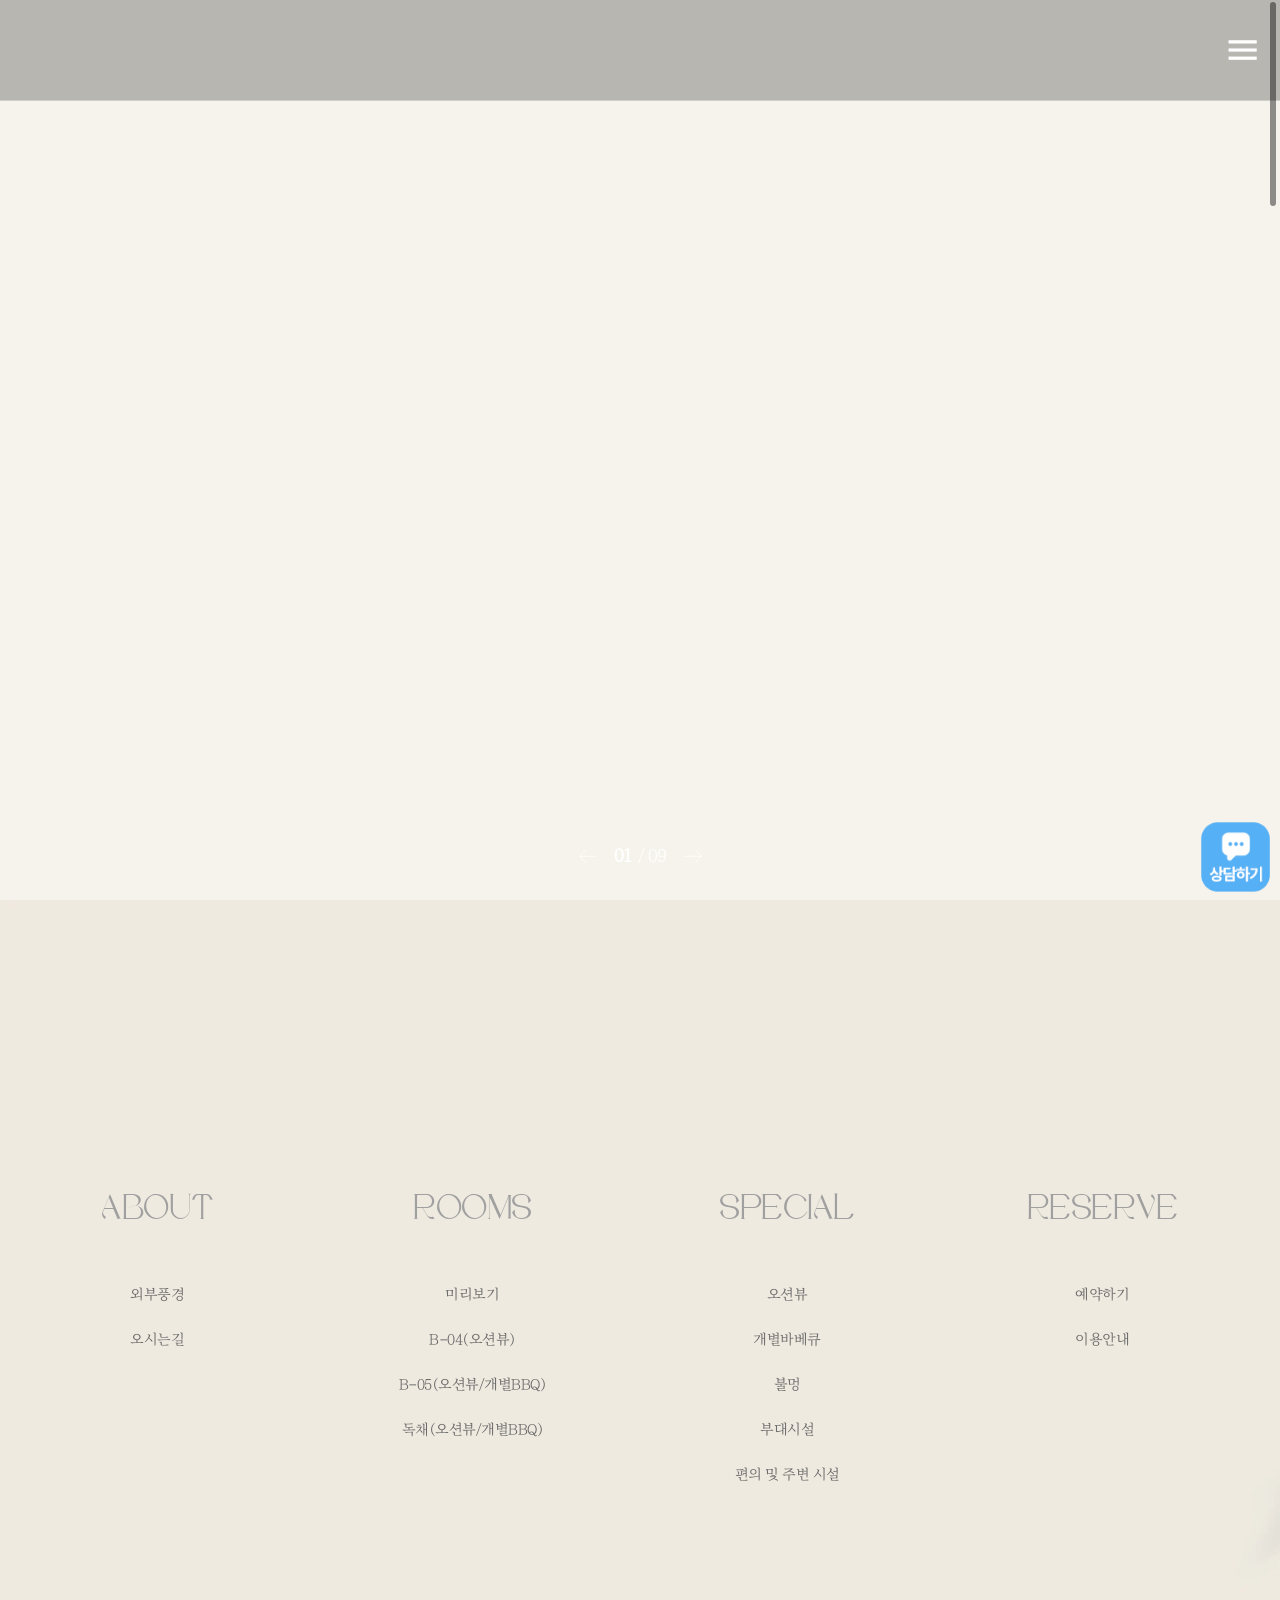
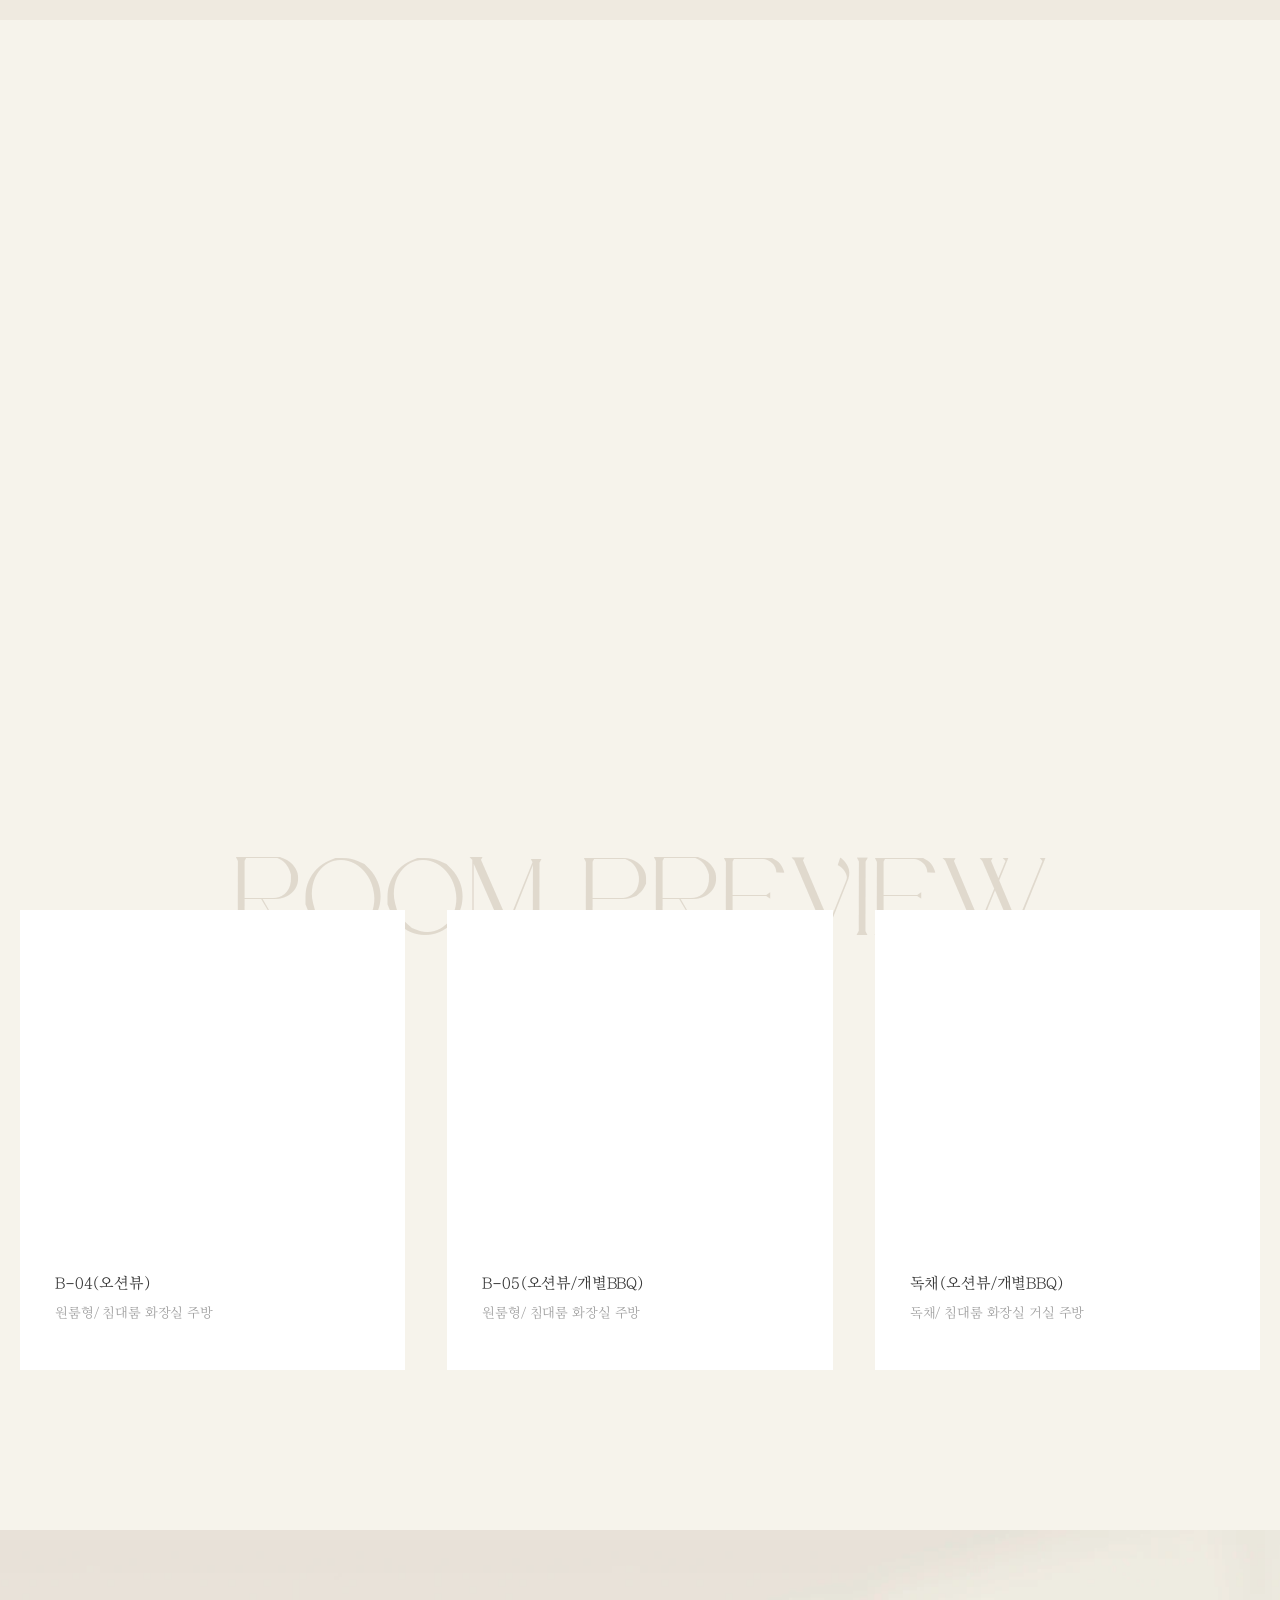
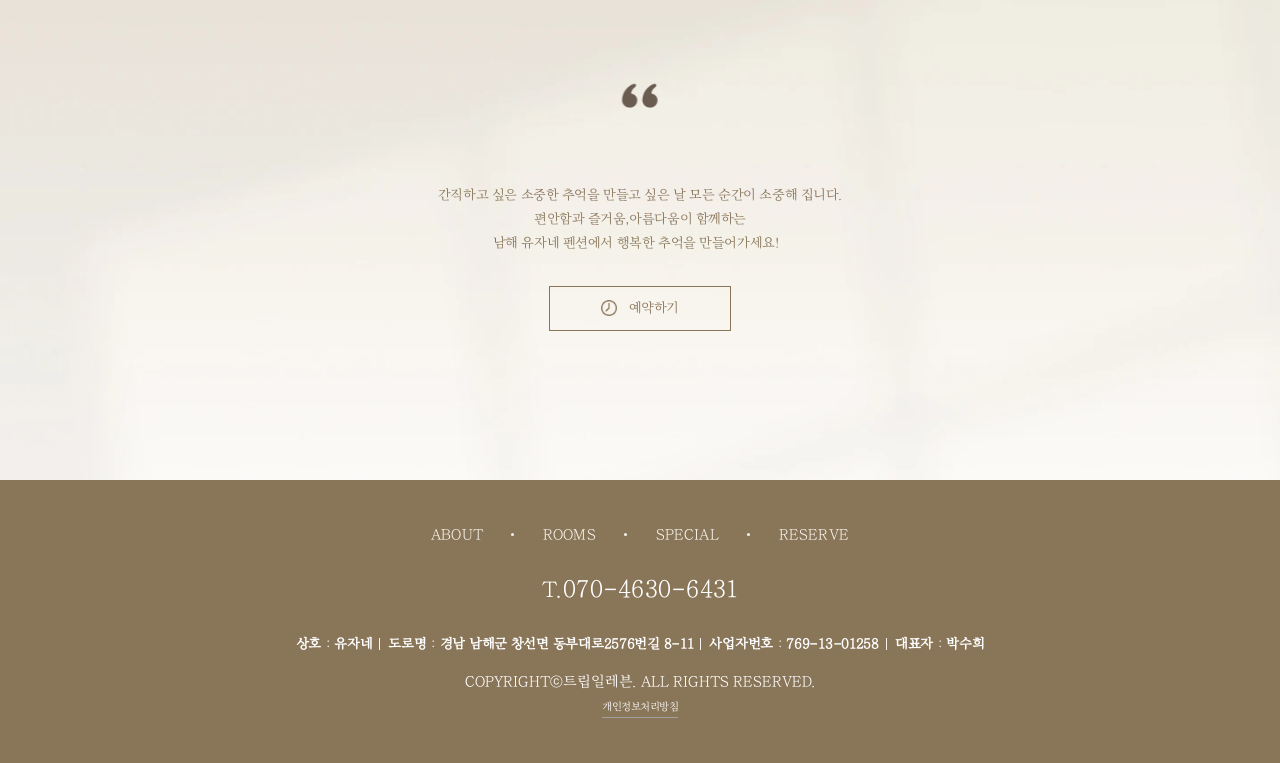
==== commit d9da5ec7: "Update template code and site data" ====
--- a/index.html
+++ b/index.html
@@ -50,6 +50,19 @@
       <div class="scroll-wrap" id="doc" data-scroll-container="">
         <!-- s: container -->
         <div id="container" class="fadeDown" data-scroll="">
+          <!-- ── 인트로 영상 밴드 ────────────────────────────
+               원본(yslastella.kr)은 히어로 **위**에 `<video autoplay muted playsinline>`
+               한 장을 통째로 얹는다. `.vimeoWrap` 에는 CSS 규칙이 없어서
+               `<video width="100%">` 가 그대로 문서 흐름에 놓이는 밴드다.
+               ⚠️ F/I/KIDS 와 동일하게 `signature` 블록의 videos/mediaType 을 쓴다.
+                  D 는 index 에서 signature 를 다른 곳에 쓰지 않는다.
+               ⚠️ `mediaType` 이 'video' 일 때만 노출한다(image/video 택일).
+                  영상 없는 숙소가 정상 상태이므로 기본은 숨김이다. -->
+          <!-- data-* : data-index-hero-video-wrap / -video (signature.videos[0], mediaType==='video') -->
+          <div class="vimeoWrap" data-index-hero-video-wrap style="display: none">
+            <video data-index-hero-video width="100%" controls autoplay muted playsinline preload="none"></video>
+          </div>
+
           <!--// main_visual -->
           <div class="main_visual visual">
             <div class="visual_box">
@@ -119,9 +132,9 @@
                     <!-- MAPPER: facilities[] 기준 .txt-con(첫번째 on) > btxt 'special' + stxt=name 동적 생성 -->
                   </div>
                   <div class="swiper-container spec-txt">
-                    <!-- data-* : data-index-special-texts | property.facilities[] (각 슬라이드 btxt='SPECIAL 0N' 정적 + stxt=facilities[i].description 동적) -->
+                    <!-- data-* : data-index-special-texts | property.facilities[] (각 슬라이드 btxt='SPECIAL 0N' 정적, 시설 설명 미노출) -->
                     <div class="swiper-wrapper" data-index-special-texts>
-                      <!-- MAPPER: facilities[] 기준 .swiper-slide.item > .txt > btxt 'SPECIAL 0N' + stxt=description 동적 생성 -->
+                      <!-- MAPPER: facilities[] 기준 .swiper-slide.item > .txt > btxt 'SPECIAL 0N' 만 생성 (description 미노출) -->
                     </div>
                     <div class="swiper-pagination"></div>
                   </div>
--- a/styles/style.css
+++ b/styles/style.css
@@ -198,11 +198,24 @@
 .header .logo2 a.is-logo-tinted {
   background-color: var(--color-secondary);
 }
+/* 네이버(socialLinks.blog)·인스타그램(socialLinks.instagram) — 원본 스킨 훅 그대로:
+   PC 최상단에선 숨김, 스크롤 헤더(.header.on)에서만 YBS 오른쪽에 노출(아래 '상단 on').
+   예약하기·YBS 버튼 높이(32px)에 맞춰 32px, 간격 10px. 숨긴 버튼(display:none)은 gap 에서 빠진다.
+   인스타 로고(122×126)는 높이만 고정해 비율 유지. */
 .header .hd_sns_btn {
   display: none;
-}
-.header .hd_sns_btn a + a {
+  gap: 10px;
   margin-left: 15px;
+  font-size: 0;
+  line-height: 0;
+}
+.header .hd_sns_btn a {
+  height: 32px;
+}
+.header .hd_sns_btn img {
+  display: block;
+  width: auto;
+  height: 100%;
 }
 .header .btn_hd_res {
   margin-left: 15px;
@@ -261,6 +274,29 @@
   max-height: 1000px;
   opacity: 1;
 }
+
+/* 객실/시설이 많아 서브메뉴가 뷰포트를 넘치면 스크롤한다.
+   max-height 는 common.js 의 bindLnbHover() 가 뷰포트 높이에 맞춰 계산해 인라인으로 넣는다.
+   .is-scroll 은 넘칠 때만 붙는다 (넘치지 않으면 스크롤바가 보이지 않도록). */
+.header .hd_lnb ul .depth1 .depth_box.is-scroll {
+  overflow-y: auto;
+  overscroll-behavior: contain;
+  /* 스크롤바 자리만큼 항목이 밀려 보이지 않게 여백을 준다 */
+  padding-right: 6px;
+}
+.header .hd_lnb ul .depth1 .depth_box.is-scroll::-webkit-scrollbar {
+  width: 4px;
+}
+.header .hd_lnb ul .depth1 .depth_box.is-scroll::-webkit-scrollbar-track {
+  background: transparent;
+}
+.header .hd_lnb ul .depth1 .depth_box.is-scroll::-webkit-scrollbar-thumb {
+  background: rgb(0 0 0 / 25%);
+  border-radius: 2px;
+}
+.header .hd_lnb ul .depth1 .depth_box.is-scroll:hover::-webkit-scrollbar-thumb {
+  background: rgb(0 0 0 / 40%);
+}
 .header .hd_lnb ul .depth1 .depth_box li {
   font-size: 14px;
   line-height: 1;
@@ -447,6 +483,10 @@
 .header.on .logo {
   display: none;
 }
+/* 네이버·인스타: 스크롤 헤더에서 한 줄(gap 10px) — 메뉴 | 예약하기 | YBS | N 인스타 | ≡ */
+.header.on .hd_sns_btn {
+  display: inline-flex;
+}
 @media only screen and (max-width: 1480px) {
 }
 @media only screen and (max-width: 1280px) {
@@ -481,6 +521,15 @@
   }
   .header.on .hd_lnb ul .depth1 .depth1_a {
     padding: 0 20px;
+  }
+  /* 네이버·인스타가 보이면(data-social=on) 스크롤 헤더 메뉴가 왼쪽으로 밀려 1024 이하에서
+     로고 영역과 겹친다 → 메뉴 여백을 줄인다(0 20px / 0 20px → 0 8px / 0 14px).
+     .depth1 / .depth1_a 에는 transition 이 없어 로드 직후 두 줄로 보이는 일이 없다. */
+  [data-social='on'] .header.on .hd_lnb ul .depth1 {
+    padding: 0 8px;
+  }
+  [data-social='on'] .header.on .hd_lnb ul .depth1 .depth1_a {
+    padding: 0 14px;
   }
 
   .header .btn_hd_res a {
@@ -540,6 +589,25 @@
   .header .btn_reserve,
   .header .btn_link {
     display: block;
+  }
+
+  /* 네이버·인스타: 최상단·스크롤 모두 YBS 아이콘 왼쪽 [N][인스타] YBS 예약 ≡ (26px, 간격 8px) */
+  .header .hd_sns_btn,
+  .header.on .hd_sns_btn {
+    display: flex;
+    gap: 8px;
+    position: absolute;
+    right: 157px;
+    top: 50%;
+    transform: translateY(-50%);
+    margin: 0;
+  }
+  .header .hd_sns_btn a {
+    height: 26px;
+  }
+  /* YBS 가 없으면(매퍼가 style="display: none") 비는 자리로 당긴다 → [N][인스타] 예약 ≡ */
+  .header a.ybs[style*='display: none'] + .hd_sns_btn {
+    right: 104px;
   }
 }
 @media only screen and (max-width: 680px) {
@@ -3121,6 +3189,13 @@
   letter-spacing: 0.01em;
   line-height: 1.2em;
 }
+/* 전화번호가 여러 개일 때 두 번째부터 아래 줄에 노출 */
+.ft_tel a {
+  display: block;
+}
+.ft_tel a + a {
+  margin-top: 8px;
+}
 
 .ft_info {
   margin-top: 50px;
@@ -3315,6 +3390,34 @@
   }
   .ft_copy .copy a {
     font-size: 11px;
+  }
+}
+
+/* ── 푸터 농어촌민박사업자 이미지 (템플릿 확장) ─────────────────────
+   customFields.footer.ruralStayMark 가 있을 때만 매퍼가 노출한다(마크업 기본 숨김).
+   푸터 메뉴(.ft_link) 아래, 전화번호(.ft_tel) 바로 위 가운데. 간격은 .ft_tel 의 margin-top 과 맞춘다.
+   세로형(마크 + 신고번호 박스)이라 높이를 고정하고 비율은 이미지에 맡긴다.
+   신고번호가 읽히도록 모바일에서도 64px 아래로 줄이지 않는다. */
+.ft_rural_stay_mark_wrap {
+  display: flex;
+  justify-content: center;
+  margin-top: 45px;
+}
+.ft_rural_stay_mark {
+  display: block;
+  width: auto;
+  height: 80px;
+  max-width: 100%;
+  object-fit: contain;
+}
+@media only screen and (max-width: 1480px) {
+  .ft_rural_stay_mark_wrap {
+    margin-top: 30px;
+  }
+}
+@media only screen and (max-width: 680px) {
+  .ft_rural_stay_mark {
+    height: 64px;
   }
 }
 
@@ -5868,53 +5971,68 @@
   line-height: 2;
   font-family: var(--font-ko-sub);
 }
-
-/* =========================================================
-.m-reserve-btn (모바일 우측 하단 예약 버튼 - secondary 원형 + 시계 아이콘)
-========================================================= */
-.m-reserve-btn {
-  display: none;
-}
 @media only screen and (max-width: 768px) {
-  .m-reserve-btn {
-    position: fixed;
-    right: 16px;
-    bottom: 20px;
-    z-index: 6000;
-    width: 58px;
-    height: 58px;
-    border-radius: 50%;
-    background: var(--color-secondary);
-    box-shadow: 0 3px 10px rgba(0, 0, 0, 0.25);
-    display: flex;
-    flex-direction: column;
-    align-items: center;
-    justify-content: center;
-    text-decoration: none;
-    box-sizing: border-box;
-  }
-  .m-reserve-btn .ico {
-    width: 20px;
-    height: 20px;
-    background-color: #fff;
-    -webkit-mask-image: url('../images/real_clock.png');
-    mask-image: url('../images/real_clock.png');
-    -webkit-mask-repeat: no-repeat;
-    mask-repeat: no-repeat;
-    -webkit-mask-position: center;
-    mask-position: center;
-    -webkit-mask-size: contain;
-    mask-size: contain;
-  }
-  .m-reserve-btn .txt {
-    margin-top: 5px;
-    font-size: 11px;
-    line-height: 1;
-    color: #fff;
-    font-weight: 500;
-  }
   /* 위로가기 버튼은 예약 버튼 위로 띄워 겹침 방지 */
   .top-btn.over {
     bottom: 88px;
   }
 }
+
+/* 예약하기 — 모바일 전용(`for_m`). 위치·크기는 전 템플릿 공통 규격이다. */
+.ft_btn_reserve.on {
+  position: fixed;
+  bottom: 80px;
+  right: 7px;
+  z-index: 999;
+}
+
+.ft_btn_reserve.on > a > img {
+  width: 75px;
+  height: 75px;
+}
+
+/* ============================================================
+   우측 하단 플로팅 버튼 — 상담하기 + 예약하기
+   ============================================================ */
+
+/* 예약하기(bottom:80px) 아래에 깔린다.
+   ⚠️ 노출 여부는 매퍼가 정한다 — 총판A(`partnerType === 'distributor_a'`)이고
+      `tripPropertyId` 가 있을 때만 뜬다. PC·모바일 모두 해당한다. */
+#talk_custom_button {
+  position: fixed;
+  right: 7px;
+  bottom: 6px;
+  cursor: pointer;
+  z-index: 999;
+}
+
+#talk_custom_button img {
+  width: 75px;
+  height: 75px;
+  display: block;
+}
+
+/* ⚠️ 상담하기가 빠지면(총판B / 판매대행 / tripPropertyId 없음) 예약하기 아래가
+   빈 채로 떠 있게 된다. 매퍼가 루트에 찍는 `data-consult` 로 바닥에 붙인다.
+   예약하기 자체는 파트너 타입과 무관하게 `.for_m` 미디어쿼리로만 갈린다. */
+[data-consult='off'] .ft_btn_reserve.on {
+  bottom: 6px;
+}
+
+/* room_floorplan — 객실 평면도 (이미지 한 장만, 제목 없음)
+   ⚠️ 기본값이 `display:none` 이다 — 매퍼가 이미지를 찾았을 때만 풀어준다. */
+.room_floorplan {
+  padding: 90px 20px;
+  text-align: center;
+}
+.room_floorplan img {
+  display: inline-block;
+  max-width: 1440px;
+  width: 100%;
+  height: auto;
+}
+@media (max-width: 1024px) {
+  .room_floorplan {
+    padding: 50px 20px;
+  }
+}
--- a/styles/popup.css
+++ b/styles/popup.css
@@ -0,0 +1,345 @@
+/**
+ * Popup Styles
+ * 동작: template-full-banner-slider-flat 의 popup.js 와 동일 (클래스 구조 유지)
+ * 스타일: https://fourseasonpension.kr/ (css/popup_black.css) 룩 이식
+ *  - 흰 프레임 + 얇은 회색 보더 + 라운드 없음
+ *  - 하단 "오늘 하루 보지 않기"(체크박스형) + 진한 #36312c "닫기" 버튼(hover 반전)
+ */
+
+/* Overlay (fourseason .popup_bg: rgba(0,0,0,0.5)) */
+.popup-overlay {
+    position: fixed;
+    top: 0;
+    left: 0;
+    width: 100%;
+    height: 100%;
+    background: rgba(0, 0, 0, 0.5);
+    display: flex;
+    align-items: center;
+    justify-content: center;
+    flex-wrap: wrap;
+    gap: 24px;
+    padding: 24px;
+    box-sizing: border-box;
+    overflow-y: auto;
+    z-index: 99999;
+    opacity: 0;
+    visibility: hidden;
+    transition: opacity 0.3s ease, visibility 0.3s ease;
+}
+
+.popup-overlay.active {
+    opacity: 1;
+    visibility: visible;
+}
+
+/* Content box (fourseason .mh_layer_popup: 흰 배경 / 10px 패딩 / 얇은 보더 / 라운드·그림자 없음) */
+.popup-content {
+    position: relative;
+    /* 폭은 팝업별 width(작게 290 / 기본 350 / 크게 600)로 popup.js 가 정한다. 아래는 기본값 */
+    width: auto;
+    min-width: 0;
+    max-width: min(90vw, 350px);
+    max-height: 90vh;
+    background: #fff;
+    padding: 10px;
+    border: 1px solid #e9e9e9;
+    box-sizing: border-box;
+    border-radius: 0;
+    box-shadow: none;
+    overflow-x: hidden;
+    overflow-y: auto;
+}
+
+/* fourseason 팝업엔 우상단 원형 닫기버튼이 없음 → 숨김 (하단 닫기/오버레이/ESC 로 닫힘) */
+.popup-close {
+    display: none;
+}
+
+/* Image (fourseason .mh_layer_popup_desc img: width 100%, 얇은 보더) */
+.popup-image-link {
+    display: block;
+    text-decoration: none;
+    color: inherit;
+}
+
+/* 이미지 래퍼 (텍스트 오버레이 기준점) */
+.popup-image-wrap {
+    position: relative;
+    display: block;
+    width: 100%;
+    text-align: center;
+}
+
+/* <img> 로 렌더링 → 원본 비율 유지, 잘리지 않음 */
+.popup-image {
+    display: block;
+    /* 박스 폭을 100% 채우고 세로는 비율대로. 세로가 긴 이미지는 popup.js 가 박스 폭을 줄인다 */
+    width: 100%;
+    height: auto;
+    max-width: 100%;
+    margin: 0 auto;
+    border: 1px solid #e9e9e9;
+    box-sizing: border-box;
+    object-fit: contain;
+}
+
+/* 영상 (음소거 자동재생·반복). 크기 규칙은 이미지와 같다 */
+.popup-video {
+    background: #000;
+}
+
+/* 영상 재생/정지 버튼 (텍스트 오버레이보다 위) */
+.popup-video-toggle {
+    position: absolute;
+    right: 10px;
+    bottom: 10px;
+    z-index: 2;
+    width: 36px;
+    height: 36px;
+    display: flex;
+    align-items: center;
+    justify-content: center;
+    padding: 0;
+    font-size: 14px;
+    line-height: 1;
+    color: #fff;
+    background: rgba(54, 49, 44, 0.7);
+    border: none;
+    border-radius: 50%;
+    cursor: pointer;
+    transition: background 0.2s ease;
+}
+
+.popup-video-toggle:hover {
+    background: rgba(54, 49, 44, 0.9);
+}
+
+/* 텍스트 오버레이 (있을 때만) */
+.popup-text-content {
+    position: absolute;
+    top: 0;
+    left: 0;
+    right: 0;
+    bottom: 0;
+    z-index: 1;
+    padding: 24px;
+    text-align: center;
+    display: flex;
+    flex-direction: column;
+    justify-content: center;
+    align-items: flex-start;
+    box-sizing: border-box;
+    pointer-events: none;
+}
+
+.popup-title {
+    font-size: 28px;
+    font-weight: 600;
+    color: #36312c;
+    margin: 0 0 16px 0;
+    line-height: 1.4;
+    text-shadow: 0 0 1px rgba(255, 255, 255, 0.8), 0 1px 2px rgba(0, 0, 0, 0.1);
+}
+
+.popup-description {
+    font-size: 16px;
+    color: #36312c;
+    margin: 0;
+    line-height: 1.6;
+    text-align: left;
+    text-shadow: 0 0 1px rgba(255, 255, 255, 0.8), 0 1px 2px rgba(0, 0, 0, 0.1);
+}
+
+/* Footer (fourseason .mh_layer_popup_foot: 좌측 체크박스 라벨 / 우측 진한 닫기버튼) */
+.popup-footer {
+    display: flex;
+    justify-content: space-between;
+    align-items: center;
+    padding: 10px 0 0;
+    background: #fff;
+    border-top: none;
+}
+
+/* "오늘 하루 보지 않기" → fourseason 체크박스형 라벨 (::before 로 체크박스 모양) */
+.popup-today-hide {
+    display: inline-flex;
+    align-items: center;
+    gap: 5px;
+    font-size: 14px;
+    line-height: 33px;
+    color: #333;
+    cursor: pointer;
+    padding: 0;
+    background: none;
+    border: none;
+}
+
+.popup-today-hide::before {
+    content: "";
+    width: 14px;
+    height: 14px;
+    border: 1px solid #999;
+    background: #fff;
+    box-sizing: border-box;
+    display: inline-block;
+    vertical-align: middle;
+}
+
+.popup-today-hide:hover {
+    color: #36312c;
+}
+
+.popup-today-hide:hover::before {
+    border-color: #36312c;
+}
+
+/* "닫기" → fourseason 진한 솔리드 버튼 (#36312c, hover 시 반전) */
+.popup-close-text {
+    line-height: 35px;
+    height: 35px;
+    padding: 0 20px;
+    font-size: 14px;
+    font-weight: bold;
+    color: #fff;
+    background: #36312c;
+    border: 1px solid #36312c;
+    cursor: pointer;
+    transition: background-color 0.3s ease-out, color 0.3s ease-out;
+}
+
+.popup-close-text:hover {
+    background: #fff;
+    color: #36312c;
+}
+
+/* Popup Container (비어있으면 숨김) */
+#popup-container {
+    display: none;
+}
+
+#popup-container:not(:empty) {
+    display: block;
+}
+
+/* ===== Slider (다중 이미지일 때) - 동작 유지, fourseason 톤으로 정리 ===== */
+.popup-slider {
+    position: relative;
+    width: 100%;
+}
+
+.popup-slides {
+    position: relative;
+    width: 100%;
+    overflow: hidden;
+    border: 1px solid #e9e9e9;
+}
+
+.popup-slide {
+    position: absolute;
+    top: 0;
+    left: 0;
+    width: 100%;
+    height: 100%;
+    opacity: 0;
+    visibility: hidden;
+    transform: scale(1.05);
+    transition: opacity 0.6s ease, visibility 0.6s ease, transform 0.6s ease;
+}
+
+.popup-slide.active {
+    opacity: 1;
+    visibility: visible;
+    transform: scale(1);
+}
+
+.popup-slide .popup-image {
+    width: 100%;
+    height: auto;
+    max-height: none;
+    border: none;
+}
+
+.popup-arrow {
+    position: absolute;
+    top: 50%;
+    transform: translateY(-50%);
+    background: rgba(54, 49, 44, 0.6);
+    color: #fff;
+    border: none;
+    width: 40px;
+    height: 40px;
+    font-size: 18px;
+    cursor: pointer;
+    display: flex;
+    align-items: center;
+    justify-content: center;
+    z-index: 10;
+    transition: background 0.2s ease;
+}
+
+.popup-arrow:hover {
+    background: rgba(54, 49, 44, 0.85);
+}
+
+.popup-arrow--prev {
+    left: 10px;
+}
+
+.popup-arrow--next {
+    right: 10px;
+}
+
+.popup-dots {
+    position: absolute;
+    bottom: 14px;
+    left: 50%;
+    transform: translateX(-50%);
+    display: flex;
+    gap: 8px;
+    z-index: 10;
+}
+
+.popup-dot {
+    width: 8px;
+    height: 8px;
+    background: rgba(255, 255, 255, 0.6);
+    border: none;
+    cursor: pointer;
+    padding: 0;
+    transition: background 0.2s ease, transform 0.2s ease;
+}
+
+.popup-dot.active {
+    background: #fff;
+    transform: scale(1.2);
+}
+
+.popup-dot:hover {
+    background: rgba(255, 255, 255, 0.9);
+}
+
+/* ===== Responsive (fourseason: 작은 화면에서 중앙 정렬, 폭 확대) ===== */
+@media (max-width: 860px) {
+    .popup-content {
+        max-width: 90%;
+    }
+}
+
+@media (max-width: 479px) {
+    .popup-content {
+        min-width: 0;
+        max-width: 92%;
+    }
+
+    .popup-close-text {
+        padding: 0 16px;
+    }
+
+    .popup-today-hide,
+    .popup-close-text {
+        font-size: 13px;
+    }
+}
+
+/* 스크롤 잠금 없음 (jajakdoaroma 동일 - 배경 스크롤 허용) */
